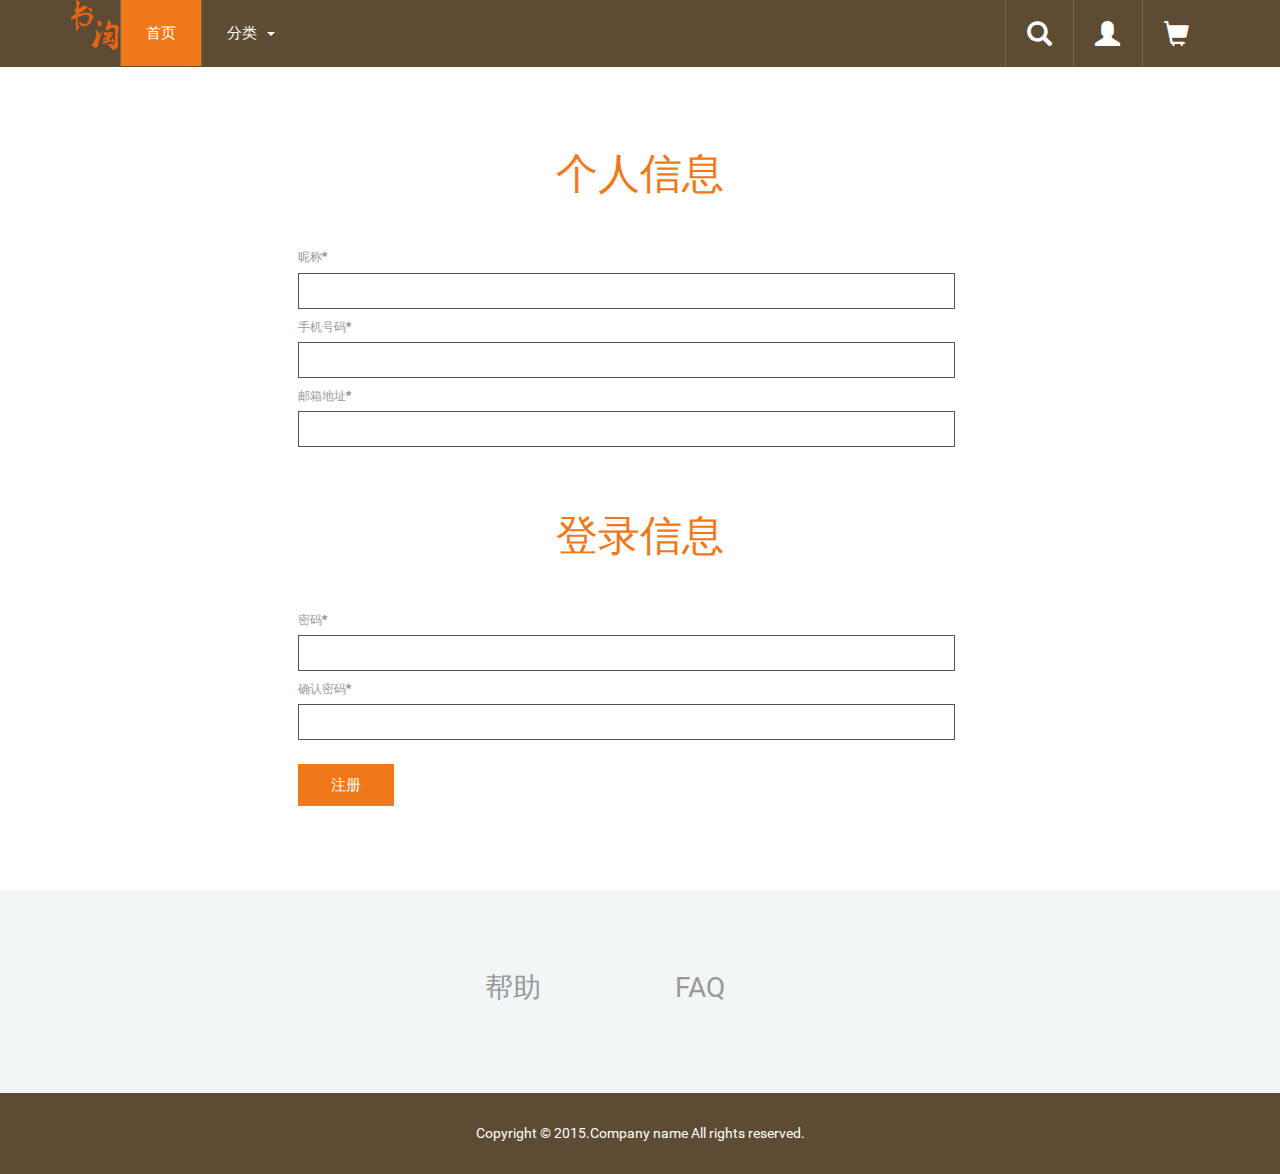
==== account.html @ 7354c1dc "register" ====
<!DOCTYPE html>
<html>
<head>
<meta charset="UTF-8">
<title>Account</title>
<!-- Custom Theme files -->
<meta name="viewport" content="width=device-width, initial-scale=1">
<meta http-equiv="Content-Type" content="text/html; charset=utf-8" />
<meta name="keywords" content="" />
<script type="application/x-javascript"> addEventListener("load", function() { setTimeout(hideURLbar, 0); }, false); function hideURLbar(){ window.scrollTo(0,1); } </script>
<!-- //Custom Theme files -->
<link href="css/bootstrap.css" type="text/css" rel="stylesheet" media="all">
<link href="css/style.css" type="text/css" rel="stylesheet" media="all">
<!-- js -->
<script src="js/jquery.min.js"></script>
<script type="text/javascript" src="js/bootstrap-3.1.1.min.js"></script>
<!-- //js -->	
<!-- cart -->
<script src="js/simpleCart.min.js"> </script>
<!-- cart -->
</head>
<body>
	<!--header-->
	<div class="header">
		<div class="container">
			<nav class="navbar navbar-default" role="navigation">
				<div class="navbar-header">
					<button type="button" class="navbar-toggle" data-toggle="collapse" data-target="#bs-example-navbar-collapse-1">
						<span class="sr-only">Toggle navigation</span>
						<span class="icon-bar"></span>
						<span class="icon-bar"></span>
						<span class="icon-bar"></span>
					</button>
					<h1 class="navbar-brand1"><img alt="书淘" src="images/book-logo.png"></h1>
				</div>
				<!--navbar-header-->
				<div class="collapse navbar-collapse"
					id="bs-example-navbar-collapse-1">
					<ul class="nav navbar-nav">
						<li><a href="index.html" class="active">首页</a></li>
						<li class="dropdown"><a href="#" class="dropdown-toggle"
							data-toggle="dropdown">分类<b class="caret"></b></a>
							<ul class="dropdown-menu multi-column columns-4">
								<div class="row">
									<div class="col-sm-3">
										<h4>By Relation</h4>
										<ul class="multi-column-dropdown">
											<li><a class="list" href="books.html">Friend</a></li>
											<li><a class="list" href="books.html">Lover</a></li>
											<li><a class="list" href="books.html">Sister</a></li>
											<li><a class="list" href="books.html">Brother</a></li>
											<li><a class="list" href="books.html">Kids</a></li>
											<li><a class="list" href="books.html">Parents</a></li>
										</ul>
									</div>
									<div class="col-sm-3">
										<h4>By Flavour</h4>
										<ul class="multi-column-dropdown">
											<li><a class="list" href="books.html">Chocolate</a></li>
											<li><a class="list" href="books.html">Mixed Fruit</a></li>
											<li><a class="list" href="books.html">Butterscotch</a></li>
											<li><a class="list" href="books.html">Strawberry</a></li>
											<li><a class="list" href="books.html">Vanilla</a></li>
											<li><a class="list" href="books.html">Eggless
													Cakes</a></li>
										</ul>
									</div>
									<div class="col-sm-3">
										<h4>By Theme</h4>
										<ul class="multi-column-dropdown">
											<li><a class="list" href="books.html">Heart
													shaped</a></li>
											<li><a class="list" href="books.html">Cartoon
													Cakes</a></li>
											<li><a class="list" href="books.html">2-3 Tier
													Cakes</a></li>
											<li><a class="list" href="books.html">Square
													shape</a></li>
											<li><a class="list" href="books.html">Round shape</a></li>
											<li><a class="list" href="books.html">Photo cakes</a></li>
										</ul>
									</div>
									<div class="col-sm-3">
										<h4>Weight</h4>
										<ul class="multi-column-dropdown">
											<li><a class="list" href="books.html">1 kG</a></li>
											<li><a class="list" href="books.html">1.5 kG</a></li>
											<li><a class="list" href="books.html">2 kG</a></li>
											<li><a class="list" href="books.html">3 kG</a></li>
											<li><a class="list" href="books.html">4 kG</a></li>
											<li><a class="list" href="books.html">Large</a></li>
										</ul>
									</div>
								</div>
							</ul></li>
				</div>
				<!--//navbar-header-->
			</nav>
			<div class="header-info">
				<div class="header-right search-box">
					<a href="#"><span class="glyphicon glyphicon-search" aria-hidden="true"></span></a>				
					<div class="search">
						<form class="navbar-form">
							<input type="text" class="form-control">
							<button type="submit" class="btn btn-default" aria-label="Left Align">
								Search
							</button>
						</form>
					</div>	
				</div>
				<div class="header-right login">
					<a href="#"><span class="glyphicon glyphicon-user" aria-hidden="true"></span></a>
					<div id="loginBox">                
						<form id="loginForm">
							<fieldset id="body">
								<fieldset>
									<label for="email">Email Address</label>
									<input type="text" name="email" id="email">
								</fieldset>
								<fieldset>
									<label for="password">Password</label>
									<input type="password" name="password" id="password">
								</fieldset>
								<input type="submit" id="login" value="Sign in">
								<label for="checkbox"><input type="checkbox" id="checkbox"> <i>Remember me</i></label>
							</fieldset>
							<p>New User ? <a class="sign" href="account.html">Sign Up</a> <span><a href="#">Forgot your password?</a></span></p>
						</form>
					</div>
				</div>
				<div class="header-right cart">
					<a href="#"><span class="glyphicon glyphicon-shopping-cart" aria-hidden="true"></span></a>
					<div class="cart-box">
						<h4><a href="checkout.html">
							<span class="simpleCart_total"> $0.00 </span> (<span id="simpleCart_quantity" class="simpleCart_quantity"> 0 </span>) 
						</a></h4>
						<p><a href="javascript:;" class="simpleCart_empty">Empty cart</a></p>
						<div class="clearfix"> </div>
					</div>
				</div>
				<div class="clearfix"> </div>
			</div>
			<div class="clearfix"> </div>
		</div>
	</div>
	<!--//header-->
	<!--account-->
	<div class="account">
		<div class="container">
			<div class="register">
				<form> 
					<div class="register-top-grid">
						<h3>个人信息</h3>
						<div class="input">
							<span>昵称<label>*</label></span>
							<input type="text" id="userName"> 
						</div>
						<div class="input">
							<span>手机号码<label>*</label></span>
							<input type="text" id="phone"> 
						</div>
						<div class="input">
							<span>邮箱地址<label>*</label></span>
							<input type="text" id="email1"> 
						</div>
						<div class="clearfix"> </div>
					</div>
				    <div class="register-bottom-grid">
						<h3>登录信息</h3>
						<div class="input">
							<span>密码<label>*</label></span>
							<input type="password" id="password0">
						</div>
						<div class="input">
							<span>确认密码<label>*</label></span>
							<input type="password" id="password1">
						 </div>
					</div>
				</form>
				<div class="clearfix"> </div>
				<div class="register-but">
				   <form>
					   <input type="button" value="注册" onClick="Register()">
					   <div class="clearfix"> </div>
				   </form>
				</div>
			</div>
	    </div>
	</div>
	<!--//account-->
	<!--footer-->
	<div class="footer">
		<div class="container">
			<div class="footer-grids">
				<div class="col-md-2 footer-grid">
					<ul>
						<li><a href="support.html">帮助</a></li>
					</ul>
				</div>
				<div class="col-md-3 footer-grid icons">
					<ul>
						<li><a href="FAQ.html">FAQ</a></li>
					</ul>
				</div>
			</div>
		</div>
	</div>
	</div>
	<!--//footer-->
	<div class="footer-bottom">
		<div class="container">
			<p>Copyright &copy; 2015.Company name All rights reserved.</p>
		</div>
	</div>
	<script type="text/javascript" src="js/Register.js"></script>
</body>
</html>
---- css/style.css ----
/*--
Author: W3layouts
Author URL: http://w3layouts.com
License: Creative Commons Attribution 3.0 Unported
License URL: http://creativecommons.org/licenses/by/3.0/
--*/
body{
	margin:0;
	font-family: 'Roboto-Regular';
	background-color:#fff;
}
@font-face {
      font-family: 'Roboto-Regular';
      src: url(../fonts/Roboto-Regular.ttf) format('truetype');
}
@font-face {
      font-family: 'Marvel-Regular';
      src: url(../fonts/Marvel-Regular.ttf) format('truetype');
}
body a{
	transition: 0.5s all ease;
	-webkit-transition: 0.5s all ease;
	-moz-transition: 0.5s all ease;
	-o-transition: 0.5s all ease;
	-ms-transition: 0.5s all ease;
	text-decoration:none;
}
h1,h2,h3,h4,h5,h6{
	margin:0;			   
}
p{
	margin:0;
}
ul,label{
	margin:0;
	padding:0;
}
body a:hover{
	text-decoration:none;
}
/*--header--*/
.header {
    background-color: #5D4B33;
    padding: 0;
	position: relative;
}
nav.navbar.navbar-default {
    background: none;
}
nav.navbar.navbar-default {
    background: none;
    border: none;
    margin: 0;
}
h1.navbar-brand {
    font-size: 3em;
    font-family: 'Marvel-Regular';
    padding: 0.5em 1em 0 0;
}
h1.navbar-brand1 {
  /*   font-size: 3em; */
/*     font-family: 'Marvel-Regular'; */
	padding: 0.5.footer-grid ul li apx 1em 0 0; 
/*     position: absolute;
  	left: 0px;
  	top: 0px; */
}
h1.navbar-brand a {
    color: #fff;
    padding: 0.2em 0;
}
nav.navbar.navbar-default {
    float: left;
    width: 82%;
}
/*--navigation--*/
.navbar-default .navbar-nav > li > a {
    color: #fff;
    font-size: 1.1em;
    padding: 23px 25px;
    border-left: 1px solid #79654A;
    display: block;
}
.navbar-default .navbar-nav > li > a:hover, .navbar-default .navbar-nav > li > a:focus {
    background: #F07818;
    color: #fff;
}
.nav > li > a.active{
     background: #F07818;
}
.row {
    margin: 0;
}
.navbar-default .navbar-nav > .open > a, .navbar-default .navbar-nav > .open > a:hover, .navbar-default .navbar-nav > .open > a:focus {
    color: #FFF;
    background-color: #F07818;
}
b.caret {
    margin-left: 10px;
}
.dropdown-menu {
    top: 99%;
}
.dropdown-menu {
	min-width: 200px;
}
.dropdown-menu.columns-3 {
	min-width: 510px;
	padding: 2em 1em 3em;
}
.dropdown-menu.columns-4 {
	min-width: 670px;
	padding: 2em 1em 3em;
}
.multi-column-dropdown {
	list-style: none;
}
.row h4 {
    border-bottom: 1px solid #E6E3E3;
    font-size: 1.2em;
    color: #F07818;
    line-height: 1.8em;
    text-transform: uppercase;
    margin-bottom: 7%;
}
.multi-column-dropdown li a {
    display: block;
    color: #999;
    line-height: 2.5em;
	font-size: 1em;
}
.multi-column-dropdown li a:hover {
    color: #F07818;
}
@media (max-width: 767px) {
	.dropdown-menu.multi-column {
		min-width: 240px !important;
		overflow-x: hidden;
	}
}	
@media (max-width: 480px) {
	.content {
		width: 90%;
		margin: 50px auto;
		padding: 10px;
	}
}
/*--//navigation--*/
/*--//start menu--*/
.header-right{
    float: left;
    width: 6%;
    text-align: center;
    border-left:1px solid #79654A;
}
.header-right a{
	display:block;
}
.header-right span.glyphicon {
    font-size: 1.8em;
    padding: .83em 0;
    color: #fff;
}
/*--search--*/
.search {
    display: none;
    position: absolute;
    top: 100%;
    right: 22.5%;
	background-color:#fff;
	z-index: 99;
    padding: 1em 2em;
}
.search form.navbar-form {
	padding: 0;
	margin: 1em 0;
}
.search input[type="text"] {
    margin: 0px 0;
    padding: 6px 10px 6px 15px;
    outline: none;
    color: #000;
    background: none;
    border: 1px solid #F07818;
    font-size: 1em;
    -webkit-appearance: none;
    width: 70%;
    border-radius: inherit;
}
.search button.btn.btn-default {
    border: none;
    background: #F07818;
    border-radius: inherit;
    float: right;
    width: 30%;
    color: #fff;
    padding: 0.5em;
}
.header-right.search-box:hover div.search {
	display:block;
}
.search form.navbar-form:before {
    content: '';
    position: absolute;
    right: 22px;
    top: -11%;
    border-left: 10px solid rgba(0, 0, 0, 0);
    border-right: 10px solid rgba(0, 0, 0, 0);
    border-bottom: 10px solid #FFFFFF;
}
/*--//search--*/
/*--Login --*/
#loginContainer {
    position:relative;
}
#loginContainer a span{
  display:block;
}
/* Login Button */
#loginButton { 
    display:inline-block;  
    position:relative;
    z-index:30;
    cursor:pointer;
}
/* Login Box */
#loginBox {
    position: absolute;
    top: 98%;
    right:18.5%;
    display: none;
    z-index: 99;
}
#loginForm:after {
    content: '';
    position: absolute;
    right: 9%;
    top: -9px;
    border-left: 10px solid rgba(0, 0, 0, 0);
    border-right: 10px solid rgba(0, 0, 0, 0);
    border-bottom: 10px solid #FFFFFF;
}
/* Login Form */
#loginForm {
   width: 300px;
	background: #fff;
	border: 1px solid #d6d6d6;
}
#loginForm fieldset {
    margin:0 0 15px 0;
    display:block;
    border:0;
    padding:0;
}
fieldset#body {
    border-radius:3px;
    -webkit-border-radius:3px;
    -moz-border-radius:3px;
    -o-border-radius:3px;
    padding:15px 15px;
    margin:0;
}
#loginForm #checkbox {
    width:auto;
    margin:3px 6px 0 0;
    float:left;
    padding:0;
    border:0;
    *margin:-3px 9px 0 0; /* IE7 Fix */
}
#body label {
    color:#87807c;
    margin:10px 0 0 0;
    display:block;
    text-align: left;
    font-size:0.9em;
}
#loginForm #body fieldset label{
    margin:0 0 6px 0;
}
#body label i {
    color: #87807c;
    font-size: 1em;
}
/* Default Input */
#loginForm input {
    width:100%;
    border:1px solid #DADADA;
	color: #222;
	background:#FFF;
    padding:6px;
	font-size: 0.9em;
    -webkit-apperance:none;
}
/* Sign In Button */
#loginForm #login {
    background: #F07818;
    color: #fff;
    font-size: 1em;
    padding: 5px 20px;
    border: 1px solid #F07818;
    transition: all .5s;
    -webkit-transition: all .5s;
    -moz-transition: all .5s;
    -o-transition: all .5s;
    font-family: 'Roboto-Regular';
}
#loginForm #login:hover {
	background: #fff;
	color: #F07818;
}
/* Forgot your password */
#loginForm p {
    font-size: 0.9em;
    margin-bottom: 1.2em;
	color: #999;
}
.header-right #loginForm a.sign {
    display: inline-block !important;
    color: #F07818;
    margin-right: 10px;
    border-right: 1px solid;
    padding-right: 10px;
}
.header-right #loginForm a.sign:hover {
    color: #5D4B33;
}
#loginForm span a {
    color: #999;
    display: inherit;
}
#loginForm span a:hover{
	text-decoration:underline;
	color:#F07818;
}
input:focus {
    outline:none;
}
.header-right.login:hover #loginBox {
	display:block;
}
/*--//Login --*/
/*--cart-box--*/
.cart-box {
    display: none;
    position: absolute;
    top: 100%;
	right: 13%;
    background-color: #fff;
    width: 14%;
    padding: 2em 1em 1em;
    z-index: 99;
}
.cart-box h4 {
    font-size: 1.1em;
}
.cart-box h4 a{
	color:#777;
	display:inline-block;
}
.cart-box h4 a:hover {
    color: #F07818;
}
.cart-box p {
    font-size: 1.1em;
    margin-top: 1em;
}
.cart-box  p a{
	color:#fff;
	padding: 0.5em;
	background-color: #F07818;
	border:1px solid #F07818;
}
.cart-box p a:hover {
    background-color: rgb(255, 255, 255);
    color: #F07818;
}
.header-right.cart:hover div.cart-box{
	display:block;
}
.cart-box:before {
    content: '';
    position: absolute;
    right: 21%;
    top: -9px;
    border-left: 10px solid rgba(0, 0, 0, 0);
    border-right: 10px solid rgba(0, 0, 0, 0);
    border-bottom: 10px solid #FFFFFF;
}
/*--//cart-box--*/
/*--//header--*/
/*--banner--*/
.banner {
    position: relative;
    background-color: #f2f6f7;
    min-height: 600px;
}
.banner img {
    width: 100%;
}
.banner-text {
    position: absolute;
    top: 29%;
    right: 13%;
}
.banner h2.hdng span {
    color: #F07818;
}
.banner h2.hdng {
    font-size: 6em;
    font-family: 'Marvel-Regular';
    color: #5D4B33;
    font-weight: 800;
	text-align:left;
}
.banner p {
    font-size: 1.3em;
    margin: 1em 0 3em;
    letter-spacing: 7px;
    font-weight: 700;
    color: #F07818;
}
.banner a {
    font-size: 1.5em;
    color:#5D4B33;
    font-weight: 800;
/*     padding: 0.5em 3em; */
    border: 7px solid #5D4B33;
}
.banner a:hover {
    border-color: #F07818;
	color:#F07818;
}
/*--//banner--*/
/*--gallery--*/
.gallery {
    padding: 5em 0;
}
.quick {
    padding: 1em;
}
span.glyphicon.glyphicon-eye-open {
    top: 3px;
	color: #fff;
	margin-right: 5px;
}
.gallery-grid a {
    color: #000;
}
.gallery-grid {
	position: relative;
    margin-bottom: 2em;
}
.gallery-grid.glry-one .gallery-info {
    left: 2%;
    width: 96%;
	bottom: 14.6%;
}
.gallery-grid.glry-two .gallery-info {
    left: 4%;
    width: 92%;
	bottom: 14.5%;
}
.gallery-info {
    position: absolute;
    width: 90%;
    bottom: 21%;
    left: 5%;
    display: none;
    background-color: rgba(6, 6, 6, 0.79);
    padding: 1em;
}
.gallery-grid img:hover {
     border: 1px solid rgba(25, 23, 23, 0.4);
}
.gallery-info p {
    color: #fff;
    text-transform: capitalize;
    font-size: 1em;
    margin-top: 0.5em;
    float: left;
}
.gallery-info a.shop {
    font-size: 0.8em;
    color: #fff;
    padding: 0.3em 1.5em;
    border: 2px solid #fff;
    float: right;
}
.gallery-info a.shop:hover{
	border-color:#F07818;
	color:#F07818;
}
.gallery-info.galrr-info-two p {
    font-size: 1em;
    margin-top: 0.3em;
}
.gallery-info.galrr-info-two a.shop {
    font-size: .8em;
    padding: .3em 1.5em;
}
.save p {
    color: #fff;
}
.gallery-grid:hover div.gallery-info {
  display: block;
}
.gallery-grid img {
    border: 1px solid #eee;
}
.gallery-grids {
    margin-top: 3em;
}
.galy-info p {
    font-size: 1em;
    color: #000;
    margin: 1em 0 0;
	font-weight: 600;
}
.galy-info h5 {
    font-size: 1.5em;
    color: #999;
}
/* ratings */
/**/
.rating {
	direction: rtl;
	text-align: center;
	float: left;
}
.rating > span {
	display: inline-block;
	position: relative;
}
.rating > span:hover,
.rating > span:hover ~ span {
	color: transparent;
}
.rating > span:hover:before,
.rating > span:hover ~ span:before {
	content: "\2605";
	position: absolute;
	left: 0;
	color: #F07818;
}
.rating1 {
	direction: rtl;
	text-align: left;
}
.rating1 > span {
	display: inline-block;
	position: relative;
}
.rating1 > span:hover,
.rating1 > span:hover ~ span {
	color: transparent;
}
.rating1 > span:hover:before,
.rating1 > span:hover ~ span:before {
	content: "\2605";
	position: absolute;
	left: 0;
	color: gold;
}
ul.size {
  padding: 0;
  list-style: none;
  margin-top: 1em;
}
ul.size li {
  display: inline-block;
  margin: 0 10px 0 0;
}
ul.size h3 {
    color: #F07818;
    font-size: 1.4em;
    text-transform: uppercase;
    margin: 0 0 0.5em;
    font-weight: 600;
}
ul.size li a {
    color: #999;
    font-size: 1em;
    background: #fff;
    padding: 5px 0;
}
ul.rating li a:hover, .price_single a:hover, ul.size li a:hover {
  color: #ee4a02;
  text-decoration: none;
}
.prices {
    float: right;
}
.galry {
    margin-top: 1em;
}
/*--//gallery--*/
/*--subscribe--*/
.subscribe{
	background:url(../images/slid.jpg)no-repeat 0px 0px fixed;
	background-size:cover; 
	text-align:center;
	padding:7em 0;
}
.subscribe h3 {
    color: #fff;
    padding-bottom: 0.5em;
    margin: 0;
    font-size: 4em;
    font-family: 'Marvel-Regular';
}
.subscribe form{
	width:50%;
	margin:0 auto;
}
.subscribe form input[type="text"] {
    border: 0;
    outline: 0;
    width: 75%;
    font-size: 1em;
    padding: 1em;
    color: #FFFFFF;
    float: left;
    background-color: rgba(251, 250, 250, 0.2);
}
.subscribe form input[type="submit"] {
    outline: none;
    border: 1px solid #F07818;
    width: 25%;
    padding: 0.92em;
    font-size: 1em;
    background: none;
    color: #fff;
    background-color: #F07818;
	transition:0.5s all;
	-webkit-transition:0.5s all;
	-moz-transition:0.5s all;
	-o-transition:0.5s all;
	-ms-transition:0.5s all;
}
.subscribe form input[type="submit"]:hover {
    background-color: rgba(255, 255, 255, 0.21);
    color: #F07818;
}
/*--//subscribe--*/
/*--footer--*/
.footer {
    padding: 5em 0;
	background-color: #f2f6f7;	
}
.footer-grid h4 {
    font-size: 2em;
    text-transform: uppercase;
    color: #F07818;
    margin-bottom: 1em;
    font-family: 'Marvel-Regular';
}
.footer-grid ul li {
    list-style: none;
	margin-bottom: 7px;
}
.footer-grid ul li a:hover {
    color: #F07818;
}
.footer-grid ul li a {
    font-size: 2em;
    text-decoration: none;
    line-height: 2em;
    color: #999;
    list-style: none;
    text-transform: capitalize;
}
.footer-grid ul li a img {
    width: 16px;
    margin-right: 10px;
}
.footer-bottom {
    background-color: #5D4B33;
    padding: 2em 0;
    text-align: center;
}
.footer-bottom p {
    font-size: 1em;
    color: #fff;
    line-height: 1.8em;
}
.footer-bottom p a {
    color: #F07818;
    margin-left: 6px;
}
.footer-bottom p a:hover {
    color: #fff;
    text-decoration: underline;
}
.footer-grids{
	position:relative;
	left:400px;
}
/*--//footer--*/
/*--products--*/
.products{
    padding: 5em 0;
}
.product-model-sec {
    margin: 4em 0 0 0;
    float: right;
}
.rsidebar {
    display: block;
    float: left;
    margin: 4em 2em 0% 0;
    width: 22%;
}
/*-----*/
.b-link-stripe{
	position:relative;
	display:inline-block;
	vertical-align:top;
	font-weight: 300;
	overflow:hidden;
	width: 100%;
}
.b-link-stripe .b-wrapper{
	position:absolute;
	width:100%;
	height:100%;
	top:0;
	left:0;
	text-align:center;
	color:#ffffff;
	overflow:hidden;
}
.b-link-stripe:hover .b-line{
	opacity:1;
}
/*-----------------------------------------------------------------------------------*/
/*	Animation effects
/*-----------------------------------------------------------------------------------*/
.b-animate-go{
	text-decoration:none;
}
.b-animate{
	transition: all 0.5s;
	-moz-transition: all 0.5s;
	-ms-transition: all 0.5s;
	-o-transition: all 0.5s;
	-webkit-transition: all 0.5s;
	visibility: hidden;
	font-size:1.1em;
	font-weight:700;
}
.b-animate button {
    padding: 10px;
    color: #fff;
    font-size: 1em;
    cursor: pointer;
    margin: 32% auto 0 auto;
    display: block;
    border: none;
    width: 60%;
    text-decoration: none;
    letter-spacing: 1px;
    font-weight: initial;
    background: rgba(25, 23, 23, 0.4);
    transition: 0.5s all;
    -webkit-transition: 0.5s all;
    -moz-transition: 0.5s all;
    -o-transition: 0.5s all;
    -ms-transition: 0.5s all;
}
.glyphicon-zoom-in:before {
  content: "\e015";
  color:#fff;
	font-size:0.9em;
}
.b-animate button:hover{
	background:rgba(25, 23, 23, 0.4);
}
/* lt-ie9 */
.b-animate-go:hover .b-animate{
	visibility:visible;
}
.b-from-left{
	position: relative;
	left: -100%;
	background-size: 100% 100%;
	top: 0px;
	margin: 0;
	min-height: 420px;
}
.b-animate-go:hover .b-from-left{
	left:0;
}
.product-grid {
	width: 30%;
	margin: 0 3% 4% 0;
	float: left;	
	position: relative;
	transition: 0.5s all;
	-webkit-transition: 0.5s all;
	-moz-transition: 0.5s all;
	-o-transition: 0.5s all;
	min-height: 200px;
	border:2px solid #fff;
}
.product-grid:hover {
	z-index: 1;
	border-color: #F07818;
}
.more-product-info span {
	color:#fff;
	font-size:1em;
	font-weight:500;
	padding:5px 10px;
	display: block;
	background:#fa558f;
	position: absolute;
	top: 0px;
	right: 0;
	cursor: pointer;
	z-index: 999;
}
.products-row a:hover{
	text-decoration:none;
}
.product-img img {
	width: 100%;
	padding:1em 2.5em 0; 
}
.product-info-cust {
	padding: 0.8em 1.2em;
} 
.item_quantity {
  margin: 1em 0;
  font-size: 0.85em;
  padding: 5px 10px;
  display: block;
      width: 16%;
    float: left;
}
.item_add {
    color: #fff;
    text-decoration: none;
    padding: 0.5em 1.6em;
    font-size: 0.9em;
    display: inline-block;
    border-radius: 5px;
    -moz-border-radius: 5px;
    -webkit-border-radius: 5px;
    -o-border-radius: 5px;
    margin: 1.5em 16px 0px 0px;
    background: #F07818;
    border: 1px solid #F07818;
    outline: none;
}
.prt_name{
	padding: 0.8em 1.2em;
	float:none;
}
.items {
    margin: 12px 0 0px 100px;
}
.item_add:hover {
    background: none;
    color: #F07818;
}
.product-info-price {
	float: right;
	background: #fff;
	width: 27%;
	text-align: center;
	padding: 0.545em;
}
.product-info-cust h4{
	color: #999;
    font-size: 0.95em;
    font-family: 'Roboto-Regular';
    text-transform: uppercase;
}
.product-info-cust p{
	 margin:5px 0;
	 letter-spacing:1px;
	 font-size:0.85em;
	 color:#C7C7C7;
}
span.item_price{
	color: #000;
    font-size: 1em;
    font-weight: 600;
    margin: 10px 0 5px;
	display:block;
}
p.pric1 {
    color: #999;
    font-size: 0.95em;
	display:inline-block;
}
p.disc {
    color: #F07818;
    font-size: 0.85em;
	display:inline-block;
}
.tab-grids {
	margin-top: 2em;
}
.product-grid.single-product {
    width: 23%;
    margin: 0 2% 4% 0;
}
/*-- start scrollpane --*/
.jspContainer{
	overflow: hidden;
	position: relative;
}
.jspPane{
	position: absolute;
	outline: none;
	padding:5px 20px 20px 10px !important;
}
.jspVerticalBar{
	position: absolute;
	top: 0;
	right:0px;
	width:5px;
	height: 100%;
}
.jspHorizontalBar{
	position: absolute;
	bottom: 0;
	left: 0;
	width: 100%;
	height: 16px;
	background: red;
}
.jspCap{
	display: none;
}
.jspHorizontalBar .jspCap{
	float: left;
}
.jspTrack{
	background: #f0f0f0;
	position: relative;
}
.jspDrag{
	background: #777777;
	position: relative;
	top: 0;
	left: 0;
	cursor: pointer;
}
.jspHorizontalBar .jspTrack,.jspHorizontalBar .jspDrag{
	float: left;
	height: 100%;
}
.jspArrow{
	background: #50506d;
	text-indent: -20000px;
	display: block;
	cursor: pointer;
	padding: 0;
	margin: 0;
}
.jspArrow.jspDisabled{
	cursor: default;
	background: #80808d;
}
.jspVerticalBar .jspArrow{
	height: 16px;
}
.jspHorizontalBar .jspArrow{
	width: 16px;
	float: left;
	height: 100%;
}
.jspVerticalBar .jspArrow:focus{
	outline: none;
}
.jspCorner{
	background: #eeeef4;
	float: left;
	height: 100%;
}
h2 {
    font-size: 4em;
    color: #F07818;
    font-family: 'Marvel-Regular';
    text-align: center;
}
/*----*/
ul.place{
	margin: 5px 0;
	background: #f9f9f9;
	width: 100%;  
	padding:0px 5px;
	cursor: pointer;
}
ul.place li{
	display: inline-block;
	padding: 6px;
}
ul.place li {
    color: #999;
    text-decoration: none;
    cursor: pointer;
    font-size: 1em;
}
ul.place li span{
	color:#5D4B33;
}
ul.place li.sort{
	float:left;
}
ul.place li.by{
	float:right;
}
.single-bottom p {
    font-size: 0.9em;
    padding: 2px 24px;
    color: #555;
}
.possible-about p{
	color:#727272;
	font-size:1em;
	line-height:1.5em;
}
.possible-about h4{
	color:#7db122;
	font-size:1.4em;
	
	font-weight:600;
	   padding: 0 0 0.3em;
}
ul.dropdown-menu1 li {
  list-style: none;
}
input#amount {
    color: #555;
    font-size: 1em;
}
label.amount {
  color: #7c8389;
  margin-right: 5px;
}
span.amount {
  color: #7c8389;
}
.product-model h2{   
 text-align: center;
    font-size: 2.5em;
    color: #000;
    text-transform: capitalize;
	    font-weight: 600;
}
ul.dropdown-menu1 li a:hover{
	color:#000!important;	
}
.glyphicon-minus:before {
    content: "\2212";
    color: #fff;
    font-size: 9px;
    background: #5D4B33;
    padding: 1px 6px;
    margin-right: 5px;
}
p.simpleCart_empty{
color:red;
}
.glyphicon-minus {
    top: -1px!important;
}
/**/
.sky-form .rating {
	font-size: 15px;
	color: #404040;
}
.sky-form .rating:last-child {
	margin-bottom: 0;
}
.sky-form .rating input {
	position: absolute;
	left: -9999px;
}
.sky-form .rating label {
	display: block;
	float: left;
	height: -4px;
	cursor: pointer;
}
.sky-form [class^="icon-"] {
	display: block;
    width: 18px;
    height: 18px;
    background: url(../images/star.png) 0 -3px;
    float:left;
    font-family: FontAwesome;
    font-style: normal;
    font-weight: normal;
  -webkit-font-smoothing: antialiased;
}
/* checked state */
/**/
.sky-form .radio input + i:after {
	background-color: #2da5da;	
}
.sky-form .checkbox input + i:after {
	color: #2da5da;
}
.sky-form .rating input:checked ~ label {
	color: #2da5da;	
	 background: url(../images/star.png) 0 -20px;
	display: -webkit-box;
}
.id h4{
	color: #777;
  font-size: 0.85em;
}
.item-list ul{
	padding-left:15px;
}
.item-list ul li {
	padding:2px 0;
	color:#999;
	font-size:0.9em;
}
.item-list ul li a{
	text-decoration:underline;
	color:#999;
	font-size:0.95em;
}
.cost{
	margin:0.3em 0 1em 0;
}
.prdt-cost{
	float:left;
	  margin-right: 13%
}
.prdt-cost ul li{
	display:block;
	font-family: 'Roboto-Regular';
	font-size:0.8em;
	padding:2px;
	color:#999;
}
.prdt-cost ul li.active{
	font-size:1.3em;
	color:red;
}
.prdt-cost ul a{
font-size: 0.8em;
  display: inline-block;
  background: #00a0dc;
  padding: 0.6em 2em;
  color: #fff;
  text-decoration: none;
  font-weight: 500;
  margin-top:5px;
}
.prdt-cost ul a:hover{
	background: #333;
}
.det {
  margin-top:4em;
    padding-right: 3em;
}
.form-control:focus{
	border-color:#ccc!important;
   outline: 0!important;
   -webkit-box-shadow:none;
	box-shadow: none;
}
.single-bottom1 h6 {
  background: #F3F3F3;
  padding: 10px;
  color: #333;
  font-size: 1.35em;
  margin-top:2em;
}
p.prod-desc {
  color: #999;
  padding-top: 5px;
  line-height: 1.8em;
  font-size:1em;
}
.pl-lft {
    float: left;
    width: 45%;
}
.pl-rgt {
    float: right;
    width: 55%;
    padding: 1.6em 0em 1.6em 1em;
}
.pro-tp p a{
    color: #6e7786;
    font-size: 1em;
    margin: 1em 0;
    line-height: 1.8em;
	text-decoration:none;
}
.pro-tp p a:hover{
color:#8ce78a;
}
.pro-tp h6 a{
    color: #000;
    font-size: 1em;
    margin:0;
    font-weight:700;
	text-decoration:none;
}
.pro-tp h6 a:hover{
color:#8ce78a;
}
.pro-tp {
    margin: 0 0 2em;
}
.pr-btm h4 {
    color: #6e7786;
    font-size: 1.4em;
    font-weight: 700;
    margin: 0 0 1em;
}
.pr-btm h6 {
    font-size: 1.2em;
    font-weight: 700;
    margin: 1em 0;
    color: #000;
}
.pr-btm p {
    color: #6e7786;
    font-size: 1em;
    margin: 1em 0;
    line-height: 1.8em;
}
.pr-btm {
    text-align: center;
	margin:6em 0 0;
}
.pr-btm img {
    width: 100px;
    height: 100px;
    border-radius: 50%;
    margin: 0 auto;
}
.bottom-cd.simpleCart_shelfItem {
    padding-right: 5em;
}
.grow {
    background-color: #8ce78a;
    padding: 1.3em 0;
}
.grow h2 {
    color: #fff;
    font-size: 2em;
    margin: 0;
    font-weight: 700;
}
.pro-du {
    padding: 4em 0;
}
.ca-rt {
    float: right;
    width: 42%;
    padding: 2em 0 0;
}
.top-sing {
    margin-bottom: 7em;
}
/*----*/
.single-grids {
    padding: 4em 0;
}
.single-grid1 h2 {
    margin-bottom: 0.5em;
}
.single-grid1 ul li {
    list-style: none;
	border-bottom: 1px solid #E8E5E5;
}
.single-grid1 ul li a:hover {
    color: #F07818;
}
.single-grid1 ul li a {
    font-size: 1em;
    text-transform: capitalize;
    line-height: 3em;
    color: #999;
    text-decoration: none;
}
p.qty {
   
    display: inline-block;
}
.single-grid #quantity {
    width: 50px;
    height: 37px;
    display: inline-block;
    margin: 15px 10px 0 10px;
    padding: 9px 0px 8px;
    outline: none;
    text-align: center;
}
.single-grid h3 {
    font-size: 1.7em;
    line-height: 1.6em;
    color: #5D4B33;
    margin-bottom: 0.5em;
    font-family: 'Marvel-Regular';
}
.single-grid p {
    font-size: 1em;
    line-height: 1.8em;
    color: #999;
}
.single-grid h5 {
    font-size: 1.5em;
    color: #000;
}
span.glyphicon.glyphicon-star-empty:hover {
    color: red;
}
.btn_form a {
    outline: none;
    display: inline-block;
    font-size: 0.9em;
    padding: 0.5em 1em;
    border: 2px solid #F07818;
    background: #F07818;
    color: #fff;
    text-transform: uppercase;
    -webkit-transition: all 0.3s ease-in-out;
    -moz-transition: all 0.3s ease-in-out;
    -o-transition: all 0.3s ease-in-out;
    transition: all 0.3s ease-in-out;
    text-decoration: none;
    margin-bottom: 1em;
}
.btn_form a:hover {
    background: transparent;
    border-color: #5D4B33;
    color:#5D4B33;
    text-decoration: none;
}
.tag a {
    color: #000;
}
h4.panel-title a {
  font-size: 1em;
  text-transform: capitalize;
  color: #fff;
  display: block;
  text-decoration: none;
}
.panel-body {
  padding: 15px;
  color: #999;
  line-height: 1.8em;
  font-size: 1em;
}
.panel-default > .panel-heading {
  color: #fff;
  background-color:#5D4B33;
  border-color:#5D4B33;
}
.collpse.tabs {
    margin-top: 5em;
}
.rel{
	text-align:center;
}
.rel p{
	font-size:1.5em;
	color:#0ea4d6;
	margin:2em 0 1em;
}
p span.val{
	font-size:1em;
	color:#f65a5b;
}
p span.overline{
	text-decoration:line-through;
	color:#000;
}
.related-products {
    padding: 4em 0;
    background-color: #FBFBFB;
	text-align: center;
}
.products-grid img {
    margin: 0 auto;
}
.related-products h3 {
    font-size: 3.5em;
    color: #F07818;
    font-family: 'Marvel-Regular';
}
.products-grid h4 {
    font-size: 1.1em;
    color: #000;
    padding: 0.5em 0;
}
.products-grid a {
    text-decoration: none;
}
.products-grid  span {
    color: #333;
    font-size: 1.3em;
    padding: 4px 0;
    font-weight: 500;
    display: inline-block;
}
.product1 {
    border: 1px solid rgba(255, 255, 255, 0.12);
    padding: 2em 0;
}
.product1:hover {
    border: 1px solid #000;
    padding: 2em 0;
}
.imagezoom-view {
    background-color: #fff!important;
}
/*--//single--*/
/*--register--*/
.register {
    padding: 6em 0;
    width: 60%;
    margin: 0 auto;
}
.register-top-grid h3, .register-bottom-grid h3 {
    color: #F07818;
    font-size: 3em;
    padding-bottom: 1em;
    margin: 0;
    text-align: center;
    font-family: 'Marvel-Regular';
}
.register-top-grid .input, .register-bottom-grid .input {
	margin: 10px 0;
}
.register-top-grid span, .register-bottom-grid span {
	color:#999;
	font-size: 0.85em;
	padding-bottom: 0.2em;
	display: block;
	text-transform: uppercase;
	margin-bottom: 4px;
}
.register-top-grid input[type="text"], .register-bottom-grid input[type="password"] {
	border: 1px solid #555;
	outline-color:#FD9F3E;
	width: 96%;
	font-size: 1em;
	padding: 0.5em;
}
.checkbox {
	margin-bottom: 4px;
	padding-left: 27px;
	font-size: 1.1em;
	line-height: 27px;
	cursor: pointer;
}
.checkbox {
	float: left;
	position: relative;
	font-size: 0.85em;
	color:#555;
}
.checkbox:last-child {
	margin-bottom: 0;
}
.news-letter {
	color: #555;
	font-weight:600;
	font-size: 0.85em;
	margin-bottom: 1em;
	display: block;
	text-transform: uppercase;
	transition: 0.5s all;
	-webkit-transition: 0.5s all;
	-moz-transition: 0.5s all;
	-o-transition: 0.5s all;
	clear: both;
}
.checkbox i {
	position: absolute;
	bottom: 5px;
	left: 0;
	display: block;
	width:20px;
	height:20px;
	outline: none;
	border: 2px solid #394c53;
}
.checkbox input + i:after {
	content: '';
	background: url("../images/tick1.png") no-repeat 1px 2px;
	top: -1px;
	left: -1px;
	width: 15px;
	height: 15px;
	font: normal 12px/16px FontAwesome;
	text-align: center;
}
.checkbox input + i:after {
	position: absolute;
	opacity: 0;
	transition: opacity 0.1s;
	-o-transition: opacity 0.1s;
	-ms-transition: opacity 0.1s;
	-moz-transition: opacity 0.1s;
	-webkit-transition: opacity 0.1s;
}
.checkbox input {
	position: absolute;
	left: -9999px;
}
.checkbox input:checked + i:after {
	opacity: 1;
}
.news-letter:hover {
	color:#00BFF0;
}
.register-but{
	margin-top:1em;
}
.register-but form input[type="button"] {
    border: 2px solid #F07818;
    color: #FFF;
    font-size: 1.1em;
    padding: 0.5em 2em;
    transition: 0.5s all;
    -webkit-transition: 0.5s all;
    -moz-transition: 0.5s all;
    -o-transition: 0.5s all;
    display: inline-block;
    outline: none;
    background-color: #F07818;
}
.register-but input[type="button"]:hover {
    background: #FFF;
    color: #F07818;
}
.register-bottom-grid {
	margin-top:4em;
}
/*--//register--*/


/*--checkout--*/
.cart h2{
	font-size:1.5em;
	margin-bottom:1em;
}

.cart-sec{
	
	margin-bottom:3em;
}
.cart-item{
	width:20%;
	float:left;
	margin-right:5%;
	
}
.cart-item img{
	width:100%;
}
.cart-item-info{
	width:75%;
	float:left;
	 
}
.check{
	padding:5em 0;
}
.cart-item-info h3 {
    font-size: 2em;
    font-family: 'Marvel-Regular';
}
.cart-item-info h3 a {
    color: #F07818;
}
.cart-item-info h3 span{
	display:block;
	font-weight:400;
	font-size: 0.85em;
	margin: 0.7em 0;
}
.size_3 {
  width:100%;
}
.delivery {
  margin-top: 3em;
}
.delivery p {
  color: #A6A6A6;
  font-size: 1em;
  font-weight: 400;
  float: left;
}
.delivery span {
  color: #A6A6A6;
  font-size: 1em;
  font-weight: 400;
  float: right;
}
.cart-item-info h4 span{
	font-size:0.65em;
	font-weight:400;
} 
.close1,.close2{
  background: url('../images/close_1.png') no-repeat 0px 0px;
  cursor: pointer;
  width: 28px;
  height: 28px;
  position: absolute;
  right: 0px;
  top: 0px;
  -webkit-transition: color 0.2s ease-in-out;
  -moz-transition: color 0.2s ease-in-out;
  -o-transition: color 0.2s ease-in-out;
  transition: color 0.2s ease-in-out;
}
.close3 {
  background: url('../images/close_1.png') no-repeat 0px 0px;
  cursor: pointer;
  width: 28px;
  height: 28px;
  position: absolute;
  right: 0px;
  top: 0px;
  -webkit-transition: color 0.2s ease-in-out;
  -moz-transition: color 0.2s ease-in-out;
  -o-transition: color 0.2s ease-in-out;
  transition: color 0.2s ease-in-out;
}
.cart-header {  
  position: relative;  
}
.cart-header2 {  
  position: relative;  
}
.cart-header3 {  
  position: relative;  
}
a.order {
  background:#00405d;
  padding: 10px 20px;
  
  font-size: 1em;
  color: #fff;
  text-decoration: none;
  display: block;
  font-weight: 600;
  text-align: center;
  margin:3em 0;
}
a.order:hover{
	background:#615c85;
}
.total-item,.cart-items{
	margin-top:0em;
	padding:5em 0;
}

.total-item h3 {
  color: #333;
  font-size: 1.1em;
  margin-bottom: 1em;
}
.total-item h4{
	font-size:0.8em;
	font-weight:600;
	color:#9C9C9C;
	display:inline-block;
	margin-right:6em;
}
a.cpns{
	background:#ff6978;
	color:#fff;
	
	padding: 10px;
  font-size: 0.8em;
	font-weight:600;
}
a.cpns:hover{
	background: #615c85;
}
.total-item p{
	font-size:0.9em;
	font-weight:400;
	margin-top:1em;
	color:#727272;	
}
.total-item p a:hover{
	color:#333;
	text-decoration:underline;
}
a.continue{
	background:#00405d;
	padding:10px 20px;
	
	font-size:1em;
	color:#fff;
	text-decoration:none;
	display: block;
   font-weight: 600;  
   text-align: center;
   margin-bottom:2em;
}
a.continue:hover{
	background:#615c85;
}
ul.total_price{
	padding: 0;
  margin: 1em 0 0 0;
  list-style: none;
}
ul.total_price li.last_price{
	width: 50%;
  float: left;
  
}
ul.total_price li.last_price span{
	font-size: 1.1em;
  color: #000;
}
.price-details{
	border-bottom: 1px solid #DDD9D9;
  padding-bottom: 10px;
}
.price-details h3{
	color:#000;
	font-size:1.2em;
	margin-bottom:1em;
}
.price-details span{
	width: 50%;
  float: left;
 font-size: 0.8125em;
  color: #000;
  line-height: 1.8em;
}
.cart-items h2 {
    margin-bottom: 1.5em;
    text-align: left;
    font-size: 3.5em;
}
a.item_add1 {
  border-top-left-radius: 0;
  border-top-right-radius: 0;
  border-top-right-radius: 0;
  /* border-bottom-right-radius: 50%; */
  border-bottom-left-radius: 0;
  border-bottom-right-radius: 0;
  border-top-left-radius: 0;
  border-bottom-left-radius: 0;
  padding: 10px 15px;
  background: url(0) #f54d56;
}
a.item_add1:hover{
	background:rgb(3, 193, 167);
	text-decoration:none;
	color:#fff;
}
.btn_5{
	padding:25px 40px;
	font-size:1.1em;
}
ul.qty{
	padding:0;
	margin:0;
	list-style:none;
}
ul.qty li{
   display: inline-block;
   margin-right: 10%;
}
ul.qty li p {
    font-size: 1em;
    color: #999;
}
li.bt-nn h6 {
  font-size: 1.2em;
  text-align: r;
  color: #621622;
  margin: 1em 0;
}
.cur-left {
  float: left;
}
.cur-right {
  float: right;
}

.b-search {
  float: left;
  width: 33.33%;
  text-align: center;
    padding: 0em;
    position:relative;
}
.pick {
  float: left;
  text-align: center;
  width: 33.33%;
    padding: 0em 2.2em;
    position:relative;
}
.delv {
  float: left;
  width: 33.33%;
  text-align: center;
    padding: 0em 0 0 4.3em;
}

i.sear{
  background: url(../images/search-icon.png) no-repeat 0px 2px;
  height: 26px;
  width: 26px;
  display: inline-block;
 vertical-align:middle;
}
.boo-lef {
  width: 90px;
  height: 90px;
  background-color:rgb(217, 107, 102);
  border-radius: 50%;
  padding: 1.5em 0;
}
.boo-lef p {
  color: #fff;
  font-size: 0.85em;
}
i.ca-r{
  background: url(../images/ca-r.png) no-repeat 0px 0px;
  height: 26px;
  width: 26px;
  display: inline-block;
 vertical-align:middle;
}
i.sele{
  background: url(../images/sele.png) no-repeat 0px 0px;
  height: 26px;
  width: 26px;
  display: inline-block;
 vertical-align:middle;
}
.book-top {
  margin: 0 0 2em;
}

.order-top h6 {
  color: #621622;
  margin: 1em 0;
}
.pre-top a {
  color: #5B9922;
  font-size: 1em;
  font-weight: 600;
  text-decoration: none;
  display: inline-block;
}
.pre-top a:hover{
	color:#621622;
}
.product-model {
    padding: 4em 0;
}
.product-model-sec {
    margin: 4em 0 0 0;
    float: right;
}
.rsidebar {
    display: block;
    float: left;
    margin: 4em 2em 0% 0;
    width: 22%;
}
/*--contact--*/
.contact {
	background: #f3f3f3;
	padding: 5em 0;
}
.contact h4 {
    font-size: 2.1em;
    color: #F07818;
    margin: 0 0 0.8em 0;
    font-family: 'Marvel-Regular';
}
.contact-infom {
  padding-top: 4em;
}
.map {
    margin-top: 5em;
}
.map iframe {
  width: 100%;
  height: 340px;
  border: none;
}
.address {
  padding: 3em 0;
}
.address p {
    color: #999;
    font-size: 1em;
    line-height: 1.8em;
}
.address-grids:nth-child(2) p {
  margin: 0 0 0.8em;
}
.address-grids ul {
    position: relative;
}
.address ul li{
	display: inline-block;
}
.address a {
    color: rgb(93, 75, 51);
    font-size: 1em;
    letter-spacing: 1px;
}
.address a:hover {
	color:#F07818;
}
.address-grids:nth-child(1) p {
    margin-left: 2em;
}
span.glyphicon.glyphicon-map-marker {
    position: absolute;
    top: 9%;
}
.contact  span.glyphicon {
    font-size: 1em;
    color: #5D4B33;
    margin-right: 10px;
}
.contact-infom p {
    color: #999;
    font-size: 1em;
    margin: 1em 0 0;
    line-height: 1.8em;
}
.contact-form input[type="text"] {
	display: inline-block;
	background:  #fff;
	border: 1px solid #5D4B33;
	width: 32.3%;
	outline: none;
	padding: 10px 15px 10px 15px;
	font-size: 13px;
	color: #999;
	margin-bottom: 1.5em;
}
.contact-form input[type="text"]:nth-child(2) {
    margin: 0 1em;
}
.contact-form textarea {
	background: #fff;
	border: 1px solid #5D4B33;
	width: 100%;
	display: block;
	height: 150px;
	outline: none;
	font-size: 13px;
	color: #999;
	resize: none;
	padding: 10px 15px 10px 15px;
	margin-bottom: 1em;
}
.contact-form .btn1 {
    border: 2px solid #F07818;
    color: #fff;
    background: #F07818;
    cursor: pointer;
    padding: 7px 0;
    width: 11%;
    border-radius: 4px;
    display: inline-block;
    margin: 1em 0 0;
    font-size: 1em;
    outline: none;
    -webkit-transition: all 0.5s;
    -moz-transition: all 0.5s;
    transition: all 0.5s;
}
.contact-form button.btn1:hover {
    background-color: #fff;
    color: #F07818;
}
/*--//contact--*/
/*---- responsive-design -----*/
@media(max-width:1440px){
.dropdown-menu.columns-4 {
    min-width: 640px;
    padding: 2em 1em 3em;
}
.dropdown-menu.columns-3 {
    min-width: 490px;
}
.search {
    right: 20%;
}
#loginBox {
    right: 15%;
}
.cart-box {
    right: 9%;
}
}
@media(max-width:1366px){
.search {
    right: 18%;
}
#loginBox {
    right: 13%;
}
.cart-box {
    right: 7%;
}
}
@media(max-width:1280px){
.dropdown-menu.columns-4 {
    min-width: 605px;
}
.dropdown-menu.columns-3 {
    min-width: 430px;
}
.search {
    right: 16%;
}
#loginBox {
    right: 10.5%;
}
.cart-box {
    right: 4%;
}
}
@media(max-width:1080px){
.navbar-default .navbar-nav > li > a {
    padding: 23px 18px;
    font-size: 1em;
}
.dropdown-menu.columns-4 {
    min-width: 500px;
    padding: 2em 0em 2em 1em;
}
.header-right span.glyphicon {
    font-size: 1.6em;
    padding: 0.95em 0;
}
.row h4 {
    font-size: 1.05em;
}
.multi-column-dropdown li a {
    font-size: 0.9em;
}
.dropdown-menu.columns-3 {
    min-width: 391px;
}
.search {
    right: 16%;
}
#loginBox {
    right: 10%;
}
.cart-box {
    right: 4%;
}
.banner {
    min-height: 500px;
/* 	padding: 11em 0 0; */
}
.banner {
    min-height: 550px;
}
.banner h2.hdng {
    font-size: 5em;
}
.banner-text {
    right: 11%;
    top: 30%;
    width: 31%;
}
.banner p {
    font-size: 1.2em;
    letter-spacing: 5px;
}
.banner a {
    font-size: 1.3em;
}
.gallery {
    padding: 2em 0;
}
.gallery-grid.glry-one .gallery-info {
    left: 2.5%;
    width: 95%;
    bottom: 16%;
}
.gallery-grid.glry-two .gallery-info {
    left: 4.6%;
    width: 90%;
    bottom: 17%;
}
.gallery-grid.glry-one {
    margin-bottom: 1em;
}
.gallery-info {
    width: 87%;
    bottom: 24%;
    left: 7%;
    padding: 0.8em;
}
.galy-info h5 {
    font-size: 1.3em;
}
.subscribe {
    padding: 6em 0;
}
.subscribe h3 {
    font-size: 3.5em;
}
.products {
    padding: 4em 0;
}
.item_quantity {
    padding: 6px;
    width: 20%;
    text-align: center;
}
.items {
    margin: 12px 0 0px 66px;
}
p.disc {
    margin: 0;
}
p.pric1 {
    margin: 0;
}
.single-grid h3 {
    font-size: 1.5em;
}
ul.size h3 {
    font-size: 1.3em;
}
.contact {
    padding: 4em 0;
}
h2 {
    font-size: 3.5em;
}
.map {
    margin-top: 3em;
}
.contact-form input[type="text"] {
    width: 32.1%;
}
.register {
    padding: 4em 0;
}
.total-item, .cart-items {
    padding: 4em 0;
}
.cart-items h2 {
    font-size: 3em;
}
.cart-item-info h3 {
    font-size: 1.8em;
}
}
@media(max-width:1024px){
.banner h2.hdng {
    font-size: 4.5em;
}
.banner p {
    font-size: 1.1em;
}
.banner a {
    font-size: 1.2em;
/*     padding: 0.5em 2em; */
    border: 5px solid #5D4B33;
}
.banner {
    min-height: 495px;
/* 	padding: 10em 0 0; */
}
.banner-text {
    top: 25%;
}
.product-img img {
    padding: 1em 1.5em 0;
}
.item_quantity {
    margin: 1em 0 .5em;
}
.products {
    padding: 4em 0 2em;
}
.footer {
    padding: 4em 0;
}
.search {
    right: 14%;
}
#loginBox {
    right: 8%;
}
.cart-box {
    right: 1%;
    width: 17%;
}
}
@media(max-width:991px){
h1.navbar-brand {
    font-size: 2.5em;
    padding: 0.4em 0.5em 0 0;
}
.navbar-default .navbar-nav > li > a {
    padding: 17px 9px;
    font-size: 0.9em;
}
.header-right span.glyphicon {
    font-size: 1.4em;
    padding: 0.89em 0;
}
.search {
    right: 21%;
}
#loginBox {
    right: 16%;
}
.cart-box {
    right: 10%;
}
.banner h2.hdng {
    font-size: 4em;
}
.banner p {
    font-size: 1em;
    letter-spacing: 4px;
}
.banner-text {
    top: 22%;
    right: 11%;
    width: 31%;
}
.banner {
    min-height: 440px;
/*     padding: 7em 0 0; */
}
.gallery-grid.glry-one {
    padding: 0;
}
.gallery-grid.glry-one .gallery-info {
    left: 0%;
    width: 100%;
    bottom: 20%;
}
.gallery-grid {
    float: left;
    padding-left: 0;
    width: 33.3%;
}
.gallery-grid.glry-two {
    padding: 0;
    width: 31.5%;
    margin-left: 21px;
}
.gallery-grid.glry-one {
    padding: 0;
    width: 65%;
}
.gallery-grid.glry-two .gallery-info {
    left: 0%;
    width: 100%;
    bottom: 20%;
}
.gallery-info {
    width: 94%;
    bottom: 22%;
    left: 0%;
}
.galy-info h5 {
    font-size: 1.1em;
}
.subscribe {
    padding: 5em 0;
}
.footer-grid {
    float: left;
    width: 26%;
}
.footer-grid h4 {
    font-size: 1.6em;
}
.footer-grid:nth-child(2) {
    margin-bottom: 2em;
}
.footer-grid:nth-child(3) {
    margin-bottom: 4em;
}
.footer-grid.icons:nth-child(5) {
    width: 60%;
}
.products {
    padding: 3em 0 2em;
}
h2 {
    font-size: 3.3em;
}
.product-model-sec {
    margin: 3em 0 0 0;
}
.rsidebar {
    width: 100%;
    margin: 2em 2em 0% 0;
}
.single-grid {
    float: left;
    width: 60%;
    padding-left: 0;
}
.single-grid.simpleCart_shelfItem {
    width: 40%;
    padding-right: 0;
    margin-bottom: 10em;
}
.collpse.tabs {
    margin-top: 2em;
}
h4.panel-title a {
    font-size: 0.9em;
}
.panel-body {
    font-size: 0.9em;
}
.related-products h3 {
    font-size: 3em;
}
.related-products {
    padding: 3em 0;
}
.register {
    padding: 3em 0;
    width: 80%;
}
.register-top-grid h3, .register-bottom-grid h3 {
    padding-bottom: 0.5em;
}
.register-bottom-grid {
    margin-top: 3em;
}
.total-item, .cart-items {
    padding: 3.5em 0;
}
.cart-items h2 {
    font-size: 2.5em;
}
.cart-item-info h3 {
    font-size: 1.6em;
}
.contact {
    padding: 3em 0;
}
.map iframe {
    height: 300px;
}
.contact-infom {
    padding-top: 3em;
}
.contact h4 {
    margin: 0 0 0.5em 0;
	font-size: 1.9em;
}
.address-grids {
    float: left;
    width: 33.33%;
}
.contact-form input[type="text"] {
    width: 31.7%;
}
.contact-form .btn1 {
    width: 17%;
}
}
@media(max-width:900px){
.gallery-grid.glry-one {
    margin-bottom: 2.2em;
}
.single-grid1 {
    float: left;
    width: 100%;
}
.search {
    right: 18%;
}
#loginBox {
    right: 13%;
}
.cart-box {
    right: 7%;
}
.dropdown-menu.columns-3 {
    min-width: 363px;
}
}
@media(max-width:800px){
ul.dropdown-menu.multi-column.columns-4 {
    left: -97%;
}
ul.dropdown-menu.multi-column.columns-3 {
    left: -137%;
    min-width: 392px;
}
.search {
    right: 13%;
}
#loginBox {
    right: 7.5%;
}
.cart-box {
    right: 1.5%;
}
.banner {
    min-height: 348px;
}
.gallery-grids {
    margin-top: 1em;
}
}
@media(max-width:768px){
.row h4 {
    font-size: 1em;
}
h1.navbar-brand {
    padding: 0.45em 0.5em 0 0;
}
.dropdown-menu.columns-4 {
    min-width: 404px;
    padding: 1.5em 0em 2em 0em;
}
.col-sm-3 {
    width: 26%;
	 padding-right: 0;
}
.col-sm-3:nth-child(4) {
    width: 18%;
}
.col-sm-4 {
    padding-right: 0;
}
.dropdown-menu.columns-3 {
    min-width: 351px;
    left: -106%;
    padding: 1.5em 1em 2em;
}
.banner h2.hdng {
    font-size: 3.5em;
}
.banner a {
    font-size: 1em;
    border: 3px solid #5D4B33;
}
.banner p {
    letter-spacing: 3px;
/* 	margin: 1em 0 2.5em; */
}
.banner {
    min-height: 380px;
/*     padding: 0em 0 0; */
}
.gallery {
    padding: 1em 0;
}
.gallery-grid {
    margin-bottom: 2em;
}
.gallery-grid.glry-one {
    margin-bottom: 2.1em;
}
.subscribe {
    padding: 4em 0;
}
.subscribe h3 {
    font-size: 3em;
}
.footer {
    padding: 3em 0;
}
h2 {
    font-size: 3em;
}
.related-products {
    padding: 2em 0;
}
.single-grids {
    padding: 3em 0;
}
.single-grid.simpleCart_shelfItem {
    width: 45%;
    margin-bottom: 8em;
}
.single-grid {
    width: 55%;
}
button.btn.btn-default {
    font-size: .9em;
}
.search input[type="text"] {
    font-size: 0.9em;
    height: 31px;
}
.search form.navbar-form {
    margin: 0;
}
.search {
    right: 12%;
    padding: 1em;
}
#loginBox {
    right: 5%;
}
.cart-box {
    right: 0%;
    padding: 1em;
    width: 20%;
}
.cart-box p {
    font-size: 1em;
}
.cart-box p a {
    padding: 0.3em;
}
.search form.navbar-form:before {
    top: -14%;
}
.subscribe {
    padding: 3em 0;
}
.subscribe h3 {
    font-size: 2.5em;
}
.subscribe form input[type="text"] {
    font-size: 0.9em;
    padding: 0.9em;
}
.subscribe form input[type="submit"] {
    padding: 0.8em;
	font-size: 0.9em;
}
}
@media(max-width:767px){
button.navbar-toggle {
    border-color: #F07818 !important;
    background-color: #F07818;
}
button.navbar-toggle{
    margin-right: 24em;
}
.navbar-default .navbar-toggle:hover, .navbar-default .navbar-toggle:focus {
    background-color: #F07818;
}
.navbar-default .navbar-toggle .icon-bar {
    background-color: #F2F6F7;
}
nav.navbar.navbar-default {
    width: 100%;
    float: none;
}
.header-right {
    width: 33%;
}
.header-info {
    position: absolute;
    top: 0%;
    right: 0%;
    width: 26%;
}
.header-right span.glyphicon {
    font-size: 1.4em;
    padding: 0.75em 0;
}
.search {
    right: 66%;
    width: 100%;
}
.search input[type="text"] {
    width: 100%;
}
.search button.btn.btn-default {
    padding: 0.5em;
    margin-top: 6px;
	width: 100%;
}
.search form.navbar-form:before {
    top: -10%;
}
#loginBox {
    right: 32%;
}
#body label {
    font-size: 0.85em;
}
#loginForm input {
    padding: 4px;
}
#loginForm fieldset {
    margin: 0 0 10px 0;
}
#loginForm p {
    font-size: 0.85em;
}
.cart-box {
    width: 65%;
}
.cart-box h4 {
    font-size: 1em;
}
.cart-box p {
    font-size: 0.9em;
    margin-top: 0.5em;
}
.navbar-default .navbar-nav > li > a {
    padding: 11px 9px;
    font-size: 0.9em;
    border: none;
    text-align: center;
}
.col-sm-3 {
    width: 100%;
    text-align: center;
}
.col-sm-3:nth-child(4) {
    width: 100%;
}
.row h4 {
    margin-bottom: 1%;
}
div#bs-example-navbar-collapse-1 {
    box-shadow: none;
	border: none;
}
.multi-column-dropdown li a {
    color: #fff;
}
}
@media(max-width:640px){
button.navbar-toggle {
    margin-right: 20em;
}
.banner h2.hdng {
    font-size: 3em;
}
.banner p {
    letter-spacing: 2px;
    font-size: 0.9em;
}
.banner {
    min-height: 280px;
    /* padding: 5em 0 0; */
}
.gallery {
    padding: 0;
}
.gallery-grids {
    margin-top: 2em;
}
.gallery-grid.glry-one {
    padding: 0;
    width: 100%;
    margin-bottom: 2em;
}
.gallery-grid.glry-one .gallery-info {
    bottom: 16%;
}
.gallery-grid.glry-two {
    width: 28%;
    padding-right: 0.5em;
}
.gallery-grid {
    width: 33%;
}
.gallery-grid.glry-two .gallery-info {
    width: 95%;
    bottom: 25%;
}
.gallery-info.galrr-info-two p {
    font-size: 0.85em;
}
.gallery-info.galrr-info-two a.shop {
    font-size: .65em;
    padding: .3em 1em;
}
span.glyphicon.glyphicon-eye-open {
    top: 1px;
    margin-right: 1px;
}
.gallery-info p {
    font-size: 0.9em;
    margin-top: 0.3em;
}
.gallery-info a.shop {
    font-size: 0.65em;
}
.gallery-info {
    width: 92%;
    bottom: 26%;
    padding: 0.6em;
}
.galy-info p {
    font-size: 0.9em;
}
.galy-info h5 {
    font-size: 0.9em;
}
.subscribe form input[type="text"] {
    width: 70%;
}
input[type="submit"] {
    width: 30%;
}
.footer-grid {
    width: 32%;
}
.products {
    padding: 2em 0 2em;
}
.items {
    margin: 12px 0 0px 38px;
}
.item_quantity {
    padding: 3px;
    width: 21%;
}
.product-model-sec {
    margin: 1.5em 0 0 0;
    padding: 0;
}
input.item_add.items {
    font-size: 0.8em;
}
.single-grid.simpleCart_shelfItem {
    margin-bottom: 3em;
}
.single-grid h3 {
    font-size: 1.3em;
}
.single-grid p {
    font-size: 0.9em;
}
ul.size li a {
    font-size: 0.9em;
}
.btn_form a {
    font-size: 0.8em;
}
.single-grid h5 {
    font-size: 1.3em;
}
.single-grid1 h2 {
    margin-bottom: .3em;
}
.total-item, .cart-items {
    padding: 2em 0;
}
.cart-items h2 {
    font-size: 2em;
}
.register {
    padding: 2em 0;
}
.register-top-grid h3, .register-bottom-grid h3 {
    font-size: 2.2em;
}
.register-bottom-grid {
    margin-top: 2em;
}
.register-but form input[type="button"] {
    font-size: 1em;
    padding: 0.4em 2em;
    width: 25%;
}
.contact {
    padding: 2em 0;
}
h2 {
    font-size: 2.8em;
}
.map {
    margin-top: 1.5em;
}
.map iframe {
    height: 200px;
}
.contact-infom {
    padding-top: 2em;
}
.contact-infom p {
    font-size: 0.9em;
    margin: 0;
}
.contact h4 {
    font-size: 1.6em;
}
.address-grids {
    padding-left: 0;
}
.address-grids:nth-child(1) p {
    margin-left: 1.8em;
}
.address p {
    font-size: 0.9em;
}
.address {
    padding: 2em 0;
}
.contact-form input[type="text"] {
    padding: 7px 11px;
    font-size: 12px;
	width: 31.5%;
}
.contact-form textarea {
    height: 130px;
    padding: 7px 11px;
    font-size: 12px;
	width: 100%;
}
.contact-form .btn1 {
    padding: 5px 0;
    width: 11%;
    margin: 0;
    font-size: 0.9em;
	width: 19%;
}
.footer {
    padding: 2em 0;
}
.footer-grid ul li a {
    font-size: 0.9em;
}
.footer-bottom p {
    font-size: 0.9em;
}
.footer-bottom {
    padding: 1.5em 0;
}
.footer-link a:link{
	color:rgb(236,99,0)
}
button.navbar-toggle {
    margin-right: 14em;
}
}
@media(max-width:600px){
.contact-form input[type="text"] {
    width: 31.2%;
}
}
@media(max-width:480px){
.header-info {
    width: 35%;
}
.banner {
    min-height: 239px;
}
.banner h2.hdng {
    font-size: 2.3em;
}
.banner p {
    letter-spacing: 1px;
    font-size: 0.8em;
}
.banner a {
    font-size: 0.85em;
    border: 3px solid #5D4B33;
/*     padding: 0.5em 1.5em; */
}
.gallery-grid.glry-one .gallery-info {
    bottom: 21%;
}
.gallery-grid.glry-one {
    margin-bottom: 1em;
}
.gallery-grid.glry-two {
    width: 45%;
    margin-left: 0;
}
.gallery-grid:nth-child(3) {
    width: 53%;
    padding: 0 0 0 1em;
}
.gallery-grid:nth-child(3) .gallery-info{
    width: 94%;
    bottom: 22%;
    left: 6%;
}
.gallery-grid.glry-two .gallery-info {
    width: 96%;
    bottom: 23%;
}
.gallery-grid {
    width: 50%;
	margin-bottom: 2em;
}
.gallery-info {
    bottom: 23.5%;
}
.subscribe {
    padding: 2em 0;
}
.subscribe h3 {
    font-size: 2em;
}
.subscribe form {
    width: 80%;
}
.subscribe form input[type="text"] {
    width: 74%;
    font-size: 0.85em;
}
.subscribe form input[type="submit"] {
    padding: 0.95em;
    font-size: 0.8em;
}
.footer-grid {
    width: 33.33%;
    padding-right: 0;
}
.footer-grid h4 {
    font-size: 1.35em;
	margin-bottom: 0.8em;
}
.footer-grid.icons:nth-child(5) {
    margin-left: 2em;
}
h2 {
    font-size: 2.5em;
}
.product-grid {
    width: 47%;
    margin: 0 3% 1% 0;
}
.b-animate button {
    font-size: 0.9em;
}
ul.place li {
    font-size: 0.9em;
}
.rsidebar {
    margin: 1em 2em 0 0;
}
.single-grid {
    width: 100%;
    padding: 0;
    float: none;
}
.single-grid.simpleCart_shelfItem {
    margin-bottom: 2em;
    width: 100%;
}
.single-grids {
    padding: 2em 0;
}
.imagezoom-view {
    display: none;
}
ul.size h3 {
    font-size: 1.2em;
}
.single-grid1 ul li a {
    font-size: 0.9em;
}
.collpse.tabs {
    margin-top: 1em;
}
.panel-body {
    font-size: 0.85em;
}
.panel-title {
    font-size: 14px;
}
.related-products {
    padding: 1em 0;
}
.product-model-sec {
    margin: 1em 0 0 0;
}
.product-grid.single-product {
    width: 47%;
    margin: 3% 2% 2% 0;
}
.cart-items h2 {
    font-size: 1.8em;
}
.cart-item-info h3 {
    font-size: 1.4em;
}
.cart-item-info {
    width: 63%;
}
.cart-item {
    width: 30%;
    margin-right: 2%;
}
ul.qty li p {
    font-size: 0.9em;
}
.delivery p {
    font-size: 0.9em;
}
.delivery span {
    font-size: 0.9em;
}
.delivery {
    margin-top: 1em;
}
.close1, .close2, .close3{
    width: 18px;
    height: 18px;
    background-size: 100%;
}
.total-item, .cart-items {
    padding: 2em 0 0;
}
.register {
    width: 100%;
}
.register-top-grid span, .register-bottom-grid span {
    font-size: 0.8em;
}
.register-top-grid input[type="text"], .register-bottom-grid input[type="password"] {
    font-size: 0.9em;
    padding: 0.3em;
}
.register-but form input[type="button"] {
    font-size: 0.9em;
    width: 22%;
}
h2 {
    font-size: 2.3em;
}
.map {
    margin-top: 1em;
}
.contact-infom {
    padding-top: 1em;
}
.address {
    padding: 1.5em 0;
}
.address-grids {
    float: none;
    width: 100%;
    padding: 0;
    margin-bottom: 1.5em;
}
.contact-form input[type="text"] {
    width: 100%;
    margin-bottom: 1em;
}
.contact-form input[type="text"]:nth-child(2) {
    margin: 0 0 1em;
}
.contact-form textarea {
    height: 100px;
    width: 100%;
}
.contact-form .btn1 {
    width: 27%;
}
}
@media(max-width:320px){
button.navbar-toggle {
    padding: 7px 10px;
    margin: .85em 8em 0 0;
}
h1.navbar-brand {
    padding: 0.5em 0.5em 0 0;
    font-size: 2.3em;
}
.header-right span.glyphicon {
    font-size: 1.3em;
    padding: 0.9em 0;
}
.search {
    padding: 0.5em;
	width: 137%;
	right: 53%;
}
.search button.btn.btn-default {
    padding: 0.3em;
}
#loginBox {
    right: 20%;
}
#loginForm {
    width: 220px;
}
#body label {
    font-size: 0.8em;
}
#loginForm input {
    font-size: 0.8em;
}
#loginForm #login {
    font-size: 0.8em;
}
#loginForm span {
    display: block;
    margin-top: 6px;
}
#loginForm p {
    margin-bottom: 1em;
}
#loginForm fieldset {
    margin: 0;
}
.cart-box {
    width: 152%;
    padding: 0.5em;
}
.cart-box:before {
    right: 5%;
    top: -7px;
}
.banner h2.hdng {
    font-size: 1.8em;
}
.banner p {
    letter-spacing: 1px;
    font-size: 0.7em;
}
.banner a {
    font-size: 0.8em;
/*     padding: 0.4em 1.5em; */
}
.banner-text {
    top: 45%;
    right: 9%;
    width: 38%;
}
.banner {
    min-height: 210px;
/*     padding: 3em 0 0; */
}
.gallery-grids {
    margin-top: 1.5em;
}
.gallery-grid.glry-one .gallery-info {
    bottom: 29%;
}
.gallery-grid.glry-two {
    width: 100%;
    margin: 0;
}
.gallery-grid:nth-child(3) {
    width: 50%;
    padding-left: 0;
}
.gallery-grid:nth-child(3) {
    width: 100%;
    padding: 0;
}
.gallery-grid:nth-child(3) .gallery-info {
    width: 100%;
    bottom: 18.8%;
    left: 0%;
}
.gallery-grid {
    width: 100%;
    margin-bottom: 1em;
    padding: 0;
}
.gallery-info {
    bottom: 18.3%;
    width: 100%;
}
.subscribe form {
    width: 100%;
}
.subscribe form input[type="text"] {
    width: 68%;
}
.subscribe form input[type="submit"] {
    width: 32%;
}
.footer {
    padding: 2em 0 0.5em;
}
.footer-grid {
    width: 100%;
    padding-right: 0;
	margin-bottom: 1em;
}
.footer-grid:nth-child(3) {
    margin-bottom: 1em;
}
.footer-grid.icons:nth-child(5) {
    margin-left: 0;
    width: 100%;
}
.footer-grid ul li a {
    font-size: 0.85em;
}
.footer-bottom p {
    font-size: 0.85em;
}
.products {
    padding: 1em 0;
}
.product-grid {
    width: 100%;
    margin:0 0 4% 0;
}
input.item_add.items {
    float: right;
}
.rsidebar {
    margin: 0;
    padding: 0;
}
.sky-form h4 {
    font-size: 0.9em;
}
.single-grids {
    padding: 1em 0;
}
.single-grid h3 {
    font-size: 1.2em;
}
.single-grid p {
    font-size: 0.85em;
}
ul.size {
    margin-top: 0.5em;
}
ul.size h3 {
    font-size: 1.1em;
}
ul.size li a {
    font-size: 0.8em;
}
.single-grid h5 {
    font-size: 1.2em;
}
.single-grid.simpleCart_shelfItem {
    margin-bottom: 1em;
}
.single-grid1 {
    padding: 0;
}
.single-grid1 ul li a {
    font-size: 0.85em;
}
.collpse.tabs {
    margin-top: 0.5em;
}
.panel-title {
    font-size: 13px;
}
.related-products h3 {
    font-size: 2.2em;
}
.b-animate button {
    font-size: 0.85em;
    padding: 6px;
}
span.item_price {
    font-size: 0.9em;
}
.total-item, .cart-items {
    padding: 1em 0 0;
}
.cart-items h2 {
    font-size: 1.7em;
    margin-bottom: 1em;
}
.cart-item-info h3 {
    font-size: 1.2em;
}
.cart-item {
    width: 31%;
    margin-right: 0;
}
.delivery p {
    font-size: 0.85em;
}
.delivery span {
    font-size: 0.85em;
    float: none;
}
.delivery {
    margin-top: 0.5em;
}
.cart-sec {
    margin-bottom: 1.5em;
}
.register {
    padding: 1em 0;
}
.register-top-grid h3, .register-bottom-grid h3 {
    font-size: 2em;
	padding-bottom: 0.3em;
}
.register-top-grid input[type="text"], .register-bottom-grid input[type="password"] {
    width: 100%;
}
.register-but form input[type="button"] {
    width: 100%;
}
.register-but {
    margin-top: 0.5em;
}
.checkbox input + i:after {
    background-size: 100%;
}
.contact {
    padding: 1em 0;
}
h2 {
    font-size: 2em;
}
.map iframe {
    height: 150px;
}
.contact h4 {
    font-size: 1.4em;
}
.contact-infom p {
    font-size: 0.85em;
}
.address {
    padding: 1em 0 0;
}
.address p {
    font-size: 0.85em;
}
.footer {
    padding: 1em 0 0.5em;
}
.gallery-grid.glry-two .gallery-info {
    width: 97%;
    bottom: 17%;
}
}
/*--//responsive-design---*/
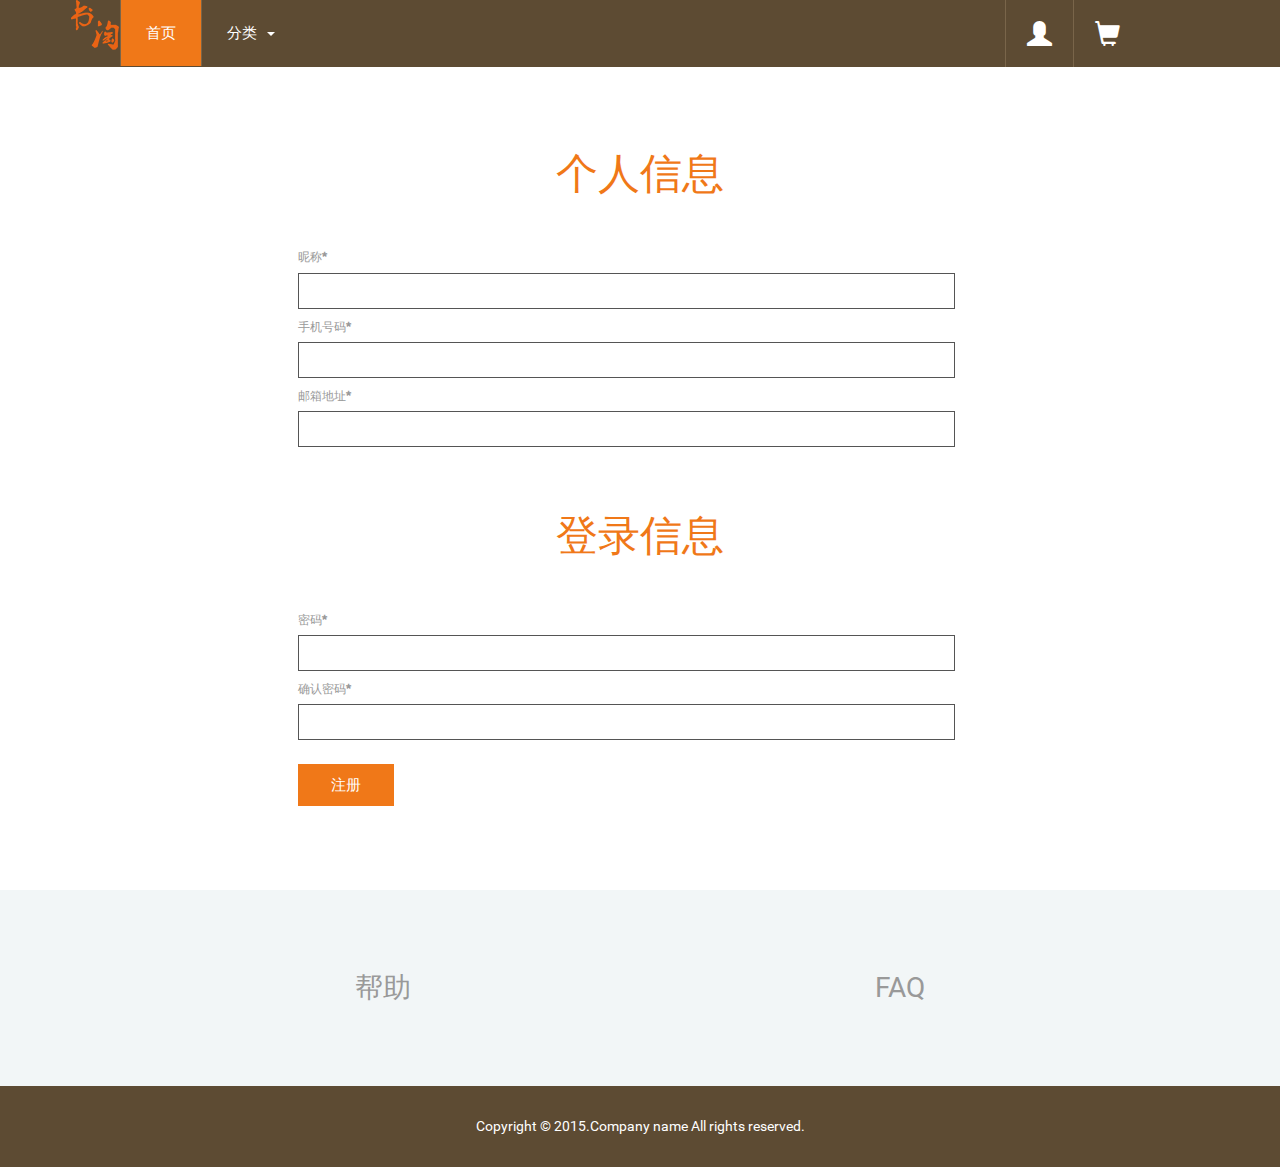
==== commit a5560c8e: "Merge remote-tracking branch 'origin/master'" ====
--- a/account.html
+++ b/account.html
@@ -10,7 +10,11 @@
 <script type="application/x-javascript"> addEventListener("load", function() { setTimeout(hideURLbar, 0); }, false); function hideURLbar(){ window.scrollTo(0,1); } </script>
 <!-- //Custom Theme files -->
 <link href="css/bootstrap.css" type="text/css" rel="stylesheet" media="all">
+
+<link href="css/bootstrap-responsive.min.css" rel="stylesheet" />
 <link href="css/style.css" type="text/css" rel="stylesheet" media="all">
+<link href="css/account.css" type="text/css" rel="stylesheet" media="all">
+
 <!-- js -->
 <script src="js/jquery.min.js"></script>
 <script type="text/javascript" src="js/bootstrap-3.1.1.min.js"></script>
@@ -97,20 +101,9 @@
 				<!--//navbar-header-->
 			</nav>
 			<div class="header-info">
-				<div class="header-right search-box">
-					<a href="#"><span class="glyphicon glyphicon-search" aria-hidden="true"></span></a>				
-					<div class="search">
-						<form class="navbar-form">
-							<input type="text" class="form-control">
-							<button type="submit" class="btn btn-default" aria-label="Left Align">
-								Search
-							</button>
-						</form>
-					</div>	
-				</div>
 				<div class="header-right login">
 					<a href="#"><span class="glyphicon glyphicon-user" aria-hidden="true"></span></a>
-					<div id="loginBox">                
+					<div id="loginBox" style="right:16%;">                
 						<form id="loginForm">
 							<fieldset id="body">
 								<fieldset>
@@ -130,7 +123,7 @@
 				</div>
 				<div class="header-right cart">
 					<a href="#"><span class="glyphicon glyphicon-shopping-cart" aria-hidden="true"></span></a>
-					<div class="cart-box">
+					<div class="cart-box" style="right:10.5%;">
 						<h4><a href="checkout.html">
 							<span class="simpleCart_total"> $0.00 </span> (<span id="simpleCart_quantity" class="simpleCart_quantity"> 0 </span>) 
 						</a></h4>
@@ -138,7 +131,7 @@
 						<div class="clearfix"> </div>
 					</div>
 				</div>
-				<div class="clearfix"> </div>
+				<div class="clearfix"></div>
 			</div>
 			<div class="clearfix"> </div>
 		</div>
@@ -191,17 +184,15 @@
 	<!--footer-->
 	<div class="footer">
 		<div class="container">
-			<div class="footer-grids">
-				<div class="col-md-2 footer-grid">
-					<ul>
-						<li><a href="support.html">帮助</a></li>
-					</ul>
-				</div>
-				<div class="col-md-3 footer-grid icons">
-					<ul>
-						<li><a href="FAQ.html">FAQ</a></li>
-					</ul>
-				</div>
+			<div class="row-fluid" >		
+				<table style="width: 100%">
+					<tr>
+					<td style="width: 25%"></td>
+					<td style="width: 25%" class="faqa"><a href="support.html"  style="float:left;">帮助</a></td>
+					<td style="width: 25%" class="faqa"><a href="FAQ.html" style="float:right;">FAQ</a></td>
+					<td style="width: 25%"></td>
+					</tr>
+				</table>		
 			</div>
 		</div>
 	</div>
--- a/css/account.css
+++ b/css/account.css
@@ -0,0 +1,12 @@
+@CHARSET "UTF-8";
+.faqa a{
+	font-size: 2em;
+    text-decoration: none;
+    line-height: 2em;
+    color: #999;
+    list-style: none;
+    text-transform: capitalize;
+}
+.faqa a:hover{
+	 color: #F07818;
+}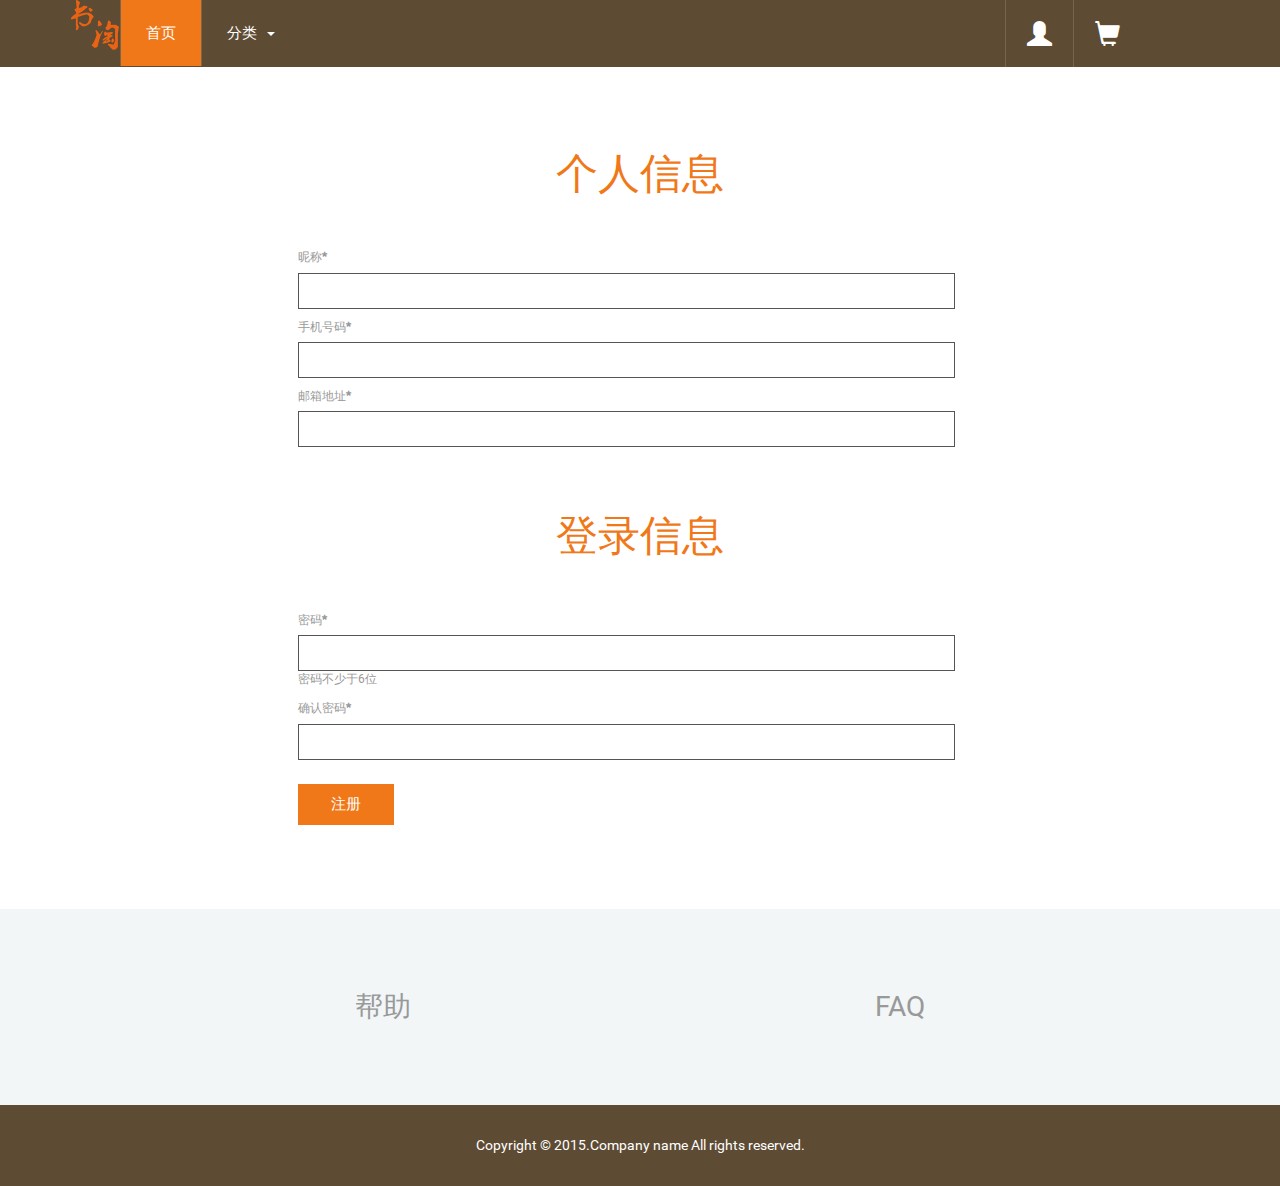
==== commit cf7ca2f5: "注册功能基本完成" ====
--- a/account.html
+++ b/account.html
@@ -162,7 +162,8 @@
 						<h3>登录信息</h3>
 						<div class="input">
 							<span>密码<label>*</label></span>
-							<input type="password" id="password0">
+							<input type="password" id="password0" >
+							<span>密码不少于6位</span>
 						</div>
 						<div class="input">
 							<span>确认密码<label>*</label></span>
@@ -174,6 +175,7 @@
 				<div class="register-but">
 				   <form>
 					   <input type="button" value="注册" onClick="Register()">
+					   <a id="msg"></a>
 					   <div class="clearfix"> </div>
 				   </form>
 				</div>
--- a/css/style.css
+++ b/css/style.css
@@ -623,7 +623,7 @@
     float: left;
     background-color: rgba(251, 250, 250, 0.2);
 }
-.subscribe form input[type="submit"] {
+.subscribe form input[type="button"] {
     outline: none;
     border: 1px solid #F07818;
     width: 25%;
@@ -638,7 +638,7 @@
 	-o-transition:0.5s all;
 	-ms-transition:0.5s all;
 }
-.subscribe form input[type="submit"]:hover {
+.subscribe form input[type="button"]:hover {
     background-color: rgba(255, 255, 255, 0.21);
     color: #F07818;
 }
@@ -2546,7 +2546,7 @@
     font-size: 0.9em;
     padding: 0.9em;
 }
-.subscribe form input[type="submit"] {
+.subscribe form input[type="button"] {
     padding: 0.8em;
 	font-size: 0.9em;
 }
@@ -2920,7 +2920,7 @@
     width: 74%;
     font-size: 0.85em;
 }
-.subscribe form input[type="submit"] {
+.subscribe form input[type="button"] {
     padding: 0.95em;
     font-size: 0.8em;
 }
@@ -3183,7 +3183,7 @@
 .subscribe form input[type="text"] {
     width: 68%;
 }
-.subscribe form input[type="submit"] {
+.subscribe form input[type="button"] {
     width: 32%;
 }
 .footer {
--- a/css/account.css
+++ b/css/account.css
@@ -6,6 +6,7 @@
     color: #999;
     list-style: none;
     text-transform: capitalize;
+    border: 0px solid #5D4B33;
 }
 .faqa a:hover{
 	 color: #F07818;
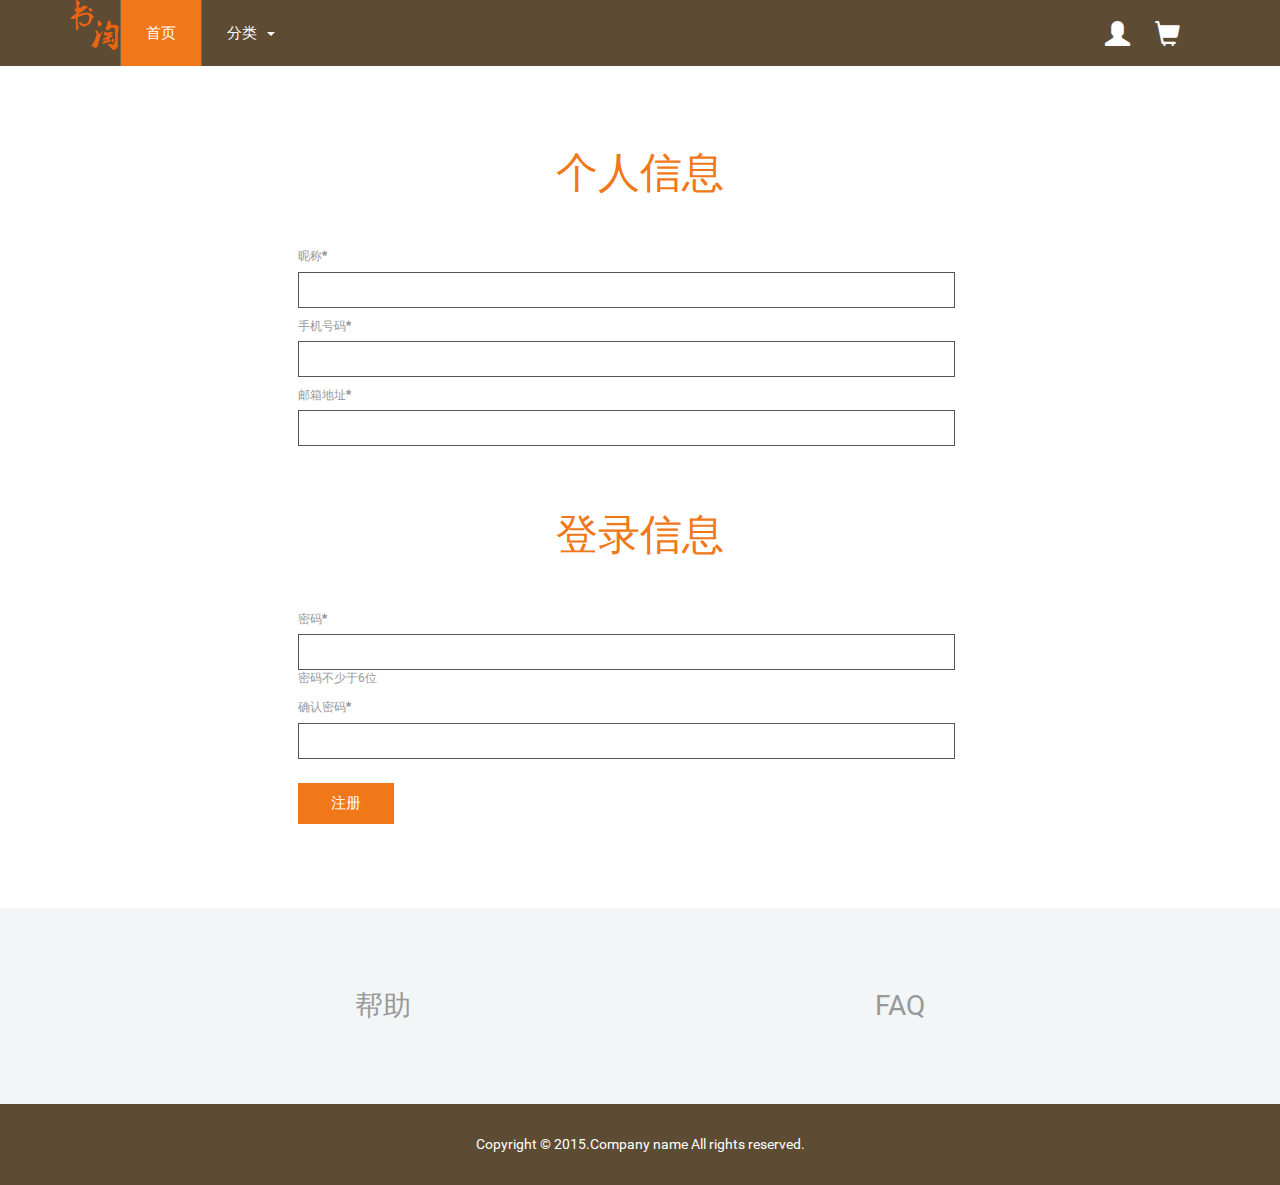
==== commit e947dfc3: "更新所有页面" ====
--- a/account.html
+++ b/account.html
@@ -102,33 +102,45 @@
 			</nav>
 			<div class="header-info">
 				<div class="header-right login">
-					<a href="#"><span class="glyphicon glyphicon-user" aria-hidden="true"></span></a>
-					<div id="loginBox" style="right:16%;">                
+					<a href="#" id="user" style="right: 150px; position: absolute;"><span
+						class="glyphicon glyphicon-user" aria-hidden="true"></span></a>
+					<div id="loginBox" style="right: 130px; top: 54px;">
 						<form id="loginForm">
 							<fieldset id="body">
 								<fieldset>
-									<label for="email">Email Address</label>
-									<input type="text" name="email" id="email">
+									<label for="email">Email Address</label> <input type="text"
+										name="email" id="email">
 								</fieldset>
 								<fieldset>
-									<label for="password">Password</label>
-									<input type="password" name="password" id="password">
+									<label for="password">Password</label> <input type="password"
+										name="password" id="password">
 								</fieldset>
-								<input type="submit" id="login" value="Sign in">
-								<label for="checkbox"><input type="checkbox" id="checkbox"> <i>Remember me</i></label>
+								<input type="button" id="login" value="Sign in"
+									onClick="Login()"> <label for="checkbox"><input
+									type="checkbox" id="checkbox"> <i>Remember me</i><a
+									id=msg></a></label>
 							</fieldset>
-							<p>New User ? <a class="sign" href="account.html">Sign Up</a> <span><a href="#">Forgot your password?</a></span></p>
+							<p>
+								New User ? <a class="sign" href="account.html">Sign Up</a> <span><a
+									href="#">Forgot your password?</a></span>
+							</p>
 						</form>
 					</div>
 				</div>
 				<div class="header-right cart">
-					<a href="#"><span class="glyphicon glyphicon-shopping-cart" aria-hidden="true"></span></a>
-					<div class="cart-box" style="right:10.5%;">
-						<h4><a href="checkout.html">
-							<span class="simpleCart_total"> $0.00 </span> (<span id="simpleCart_quantity" class="simpleCart_quantity"> 0 </span>) 
-						</a></h4>
-						<p><a href="javascript:;" class="simpleCart_empty">Empty cart</a></p>
-						<div class="clearfix"> </div>
+					<a href="#" style="right: 100px; position: absolute;"><span
+						class="glyphicon glyphicon-shopping-cart" aria-hidden="true"></span></a>
+					<div class="cart-box" style="right: 75px; top: 54px;">
+						<h4>
+							<a href="checkout.html"> <span class="simpleCart_total">
+									$0.00 </span> (<span id="simpleCart_quantity"
+								class="simpleCart_quantity"> 0 </span>)
+							</a>
+						</h4>
+						<p>
+							<a href="javascript:;" class="simpleCart_empty">Empty cart</a>
+						</p>
+						<div class="clearfix"></div>
 					</div>
 				</div>
 				<div class="clearfix"></div>
@@ -207,4 +219,6 @@
 	</div>
 	<script type="text/javascript" src="js/Register.js"></script>
 </body>
+<script type="text/javascript" src="js/Login.js"></script>
+<script type="text/javascript" src="js/Logout.js"></script>
 </html>--- a/css/style.css
+++ b/css/style.css
@@ -229,7 +229,7 @@
     top: 98%;
     right:18.5%;
     display: none;
-    z-index: 99;
+    z-index: 199;
 }
 #loginForm:after {
     content: '';
@@ -3344,5 +3344,8 @@
     width: 97%;
     bottom: 17%;
 }
+.background_user{
+	background-color: rgb(255, 255, 255);
+}
 }
 /*--//responsive-design---*/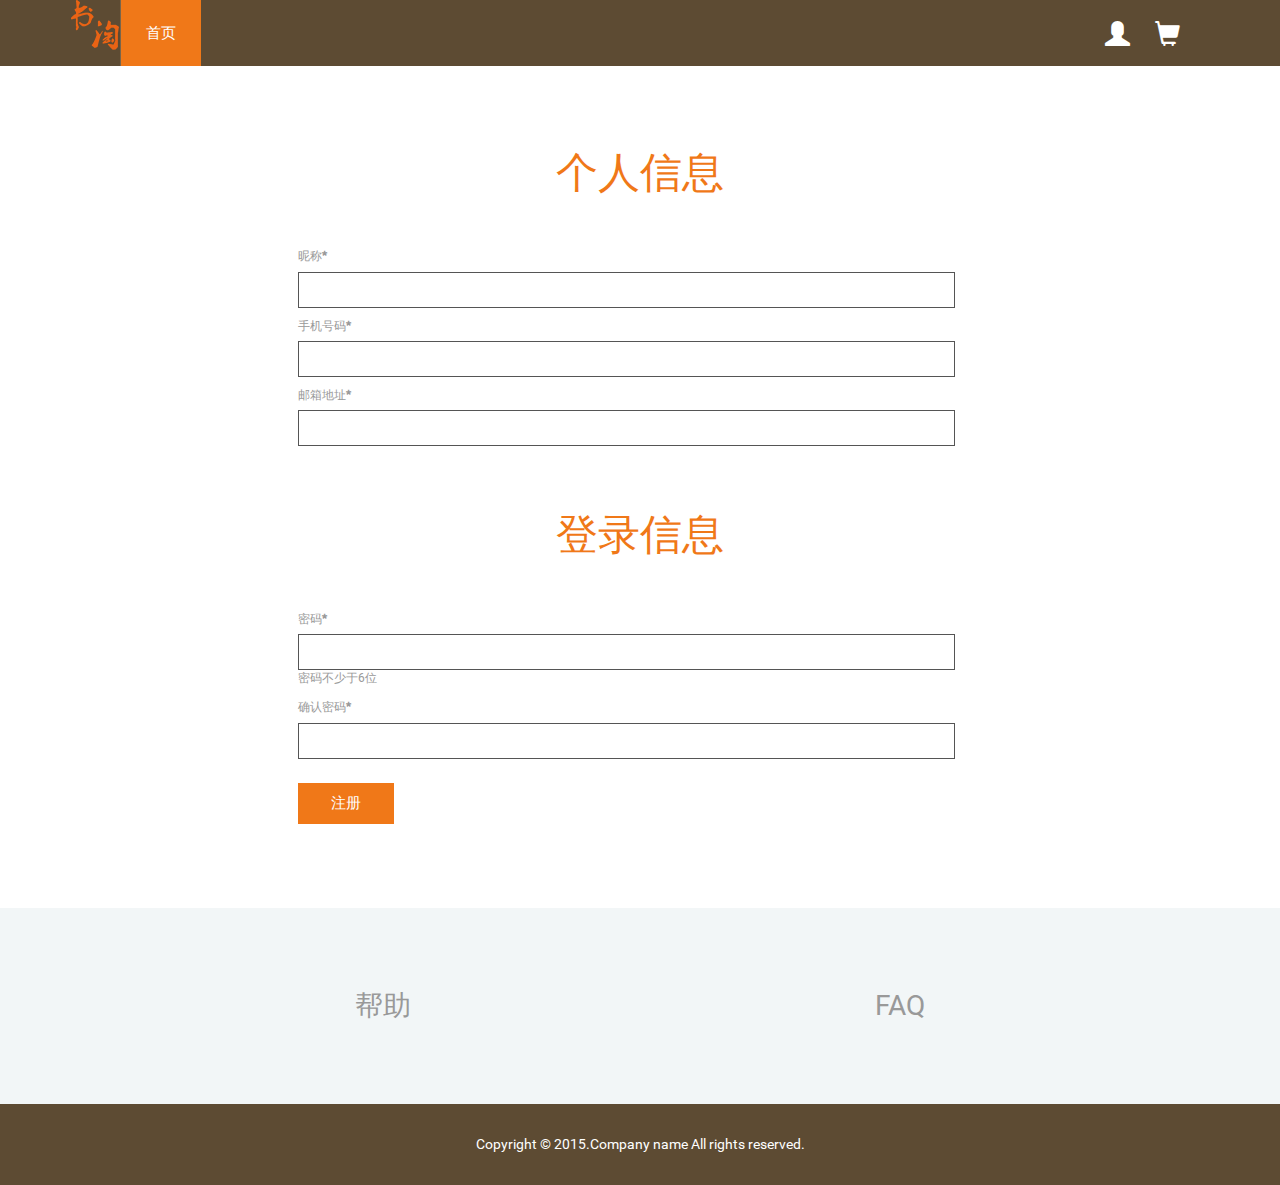
==== commit 68f2c914: "OK" ====
--- a/account.html
+++ b/account.html
@@ -42,61 +42,7 @@
 					id="bs-example-navbar-collapse-1">
 					<ul class="nav navbar-nav">
 						<li><a href="index.html" class="active">首页</a></li>
-						<li class="dropdown"><a href="#" class="dropdown-toggle"
-							data-toggle="dropdown">分类<b class="caret"></b></a>
-							<ul class="dropdown-menu multi-column columns-4">
-								<div class="row">
-									<div class="col-sm-3">
-										<h4>By Relation</h4>
-										<ul class="multi-column-dropdown">
-											<li><a class="list" href="books.html">Friend</a></li>
-											<li><a class="list" href="books.html">Lover</a></li>
-											<li><a class="list" href="books.html">Sister</a></li>
-											<li><a class="list" href="books.html">Brother</a></li>
-											<li><a class="list" href="books.html">Kids</a></li>
-											<li><a class="list" href="books.html">Parents</a></li>
-										</ul>
-									</div>
-									<div class="col-sm-3">
-										<h4>By Flavour</h4>
-										<ul class="multi-column-dropdown">
-											<li><a class="list" href="books.html">Chocolate</a></li>
-											<li><a class="list" href="books.html">Mixed Fruit</a></li>
-											<li><a class="list" href="books.html">Butterscotch</a></li>
-											<li><a class="list" href="books.html">Strawberry</a></li>
-											<li><a class="list" href="books.html">Vanilla</a></li>
-											<li><a class="list" href="books.html">Eggless
-													Cakes</a></li>
-										</ul>
-									</div>
-									<div class="col-sm-3">
-										<h4>By Theme</h4>
-										<ul class="multi-column-dropdown">
-											<li><a class="list" href="books.html">Heart
-													shaped</a></li>
-											<li><a class="list" href="books.html">Cartoon
-													Cakes</a></li>
-											<li><a class="list" href="books.html">2-3 Tier
-													Cakes</a></li>
-											<li><a class="list" href="books.html">Square
-													shape</a></li>
-											<li><a class="list" href="books.html">Round shape</a></li>
-											<li><a class="list" href="books.html">Photo cakes</a></li>
-										</ul>
-									</div>
-									<div class="col-sm-3">
-										<h4>Weight</h4>
-										<ul class="multi-column-dropdown">
-											<li><a class="list" href="books.html">1 kG</a></li>
-											<li><a class="list" href="books.html">1.5 kG</a></li>
-											<li><a class="list" href="books.html">2 kG</a></li>
-											<li><a class="list" href="books.html">3 kG</a></li>
-											<li><a class="list" href="books.html">4 kG</a></li>
-											<li><a class="list" href="books.html">Large</a></li>
-										</ul>
-									</div>
-								</div>
-							</ul></li>
+					
 				</div>
 				<!--//navbar-header-->
 			</nav>
@@ -187,7 +133,7 @@
 				<div class="register-but">
 				   <form>
 					   <input type="button" value="注册" onClick="Register()">
-					   <a id="msg"></a>
+					   <a id="msg1"></a>
 					   <div class="clearfix"> </div>
 				   </form>
 				</div>
